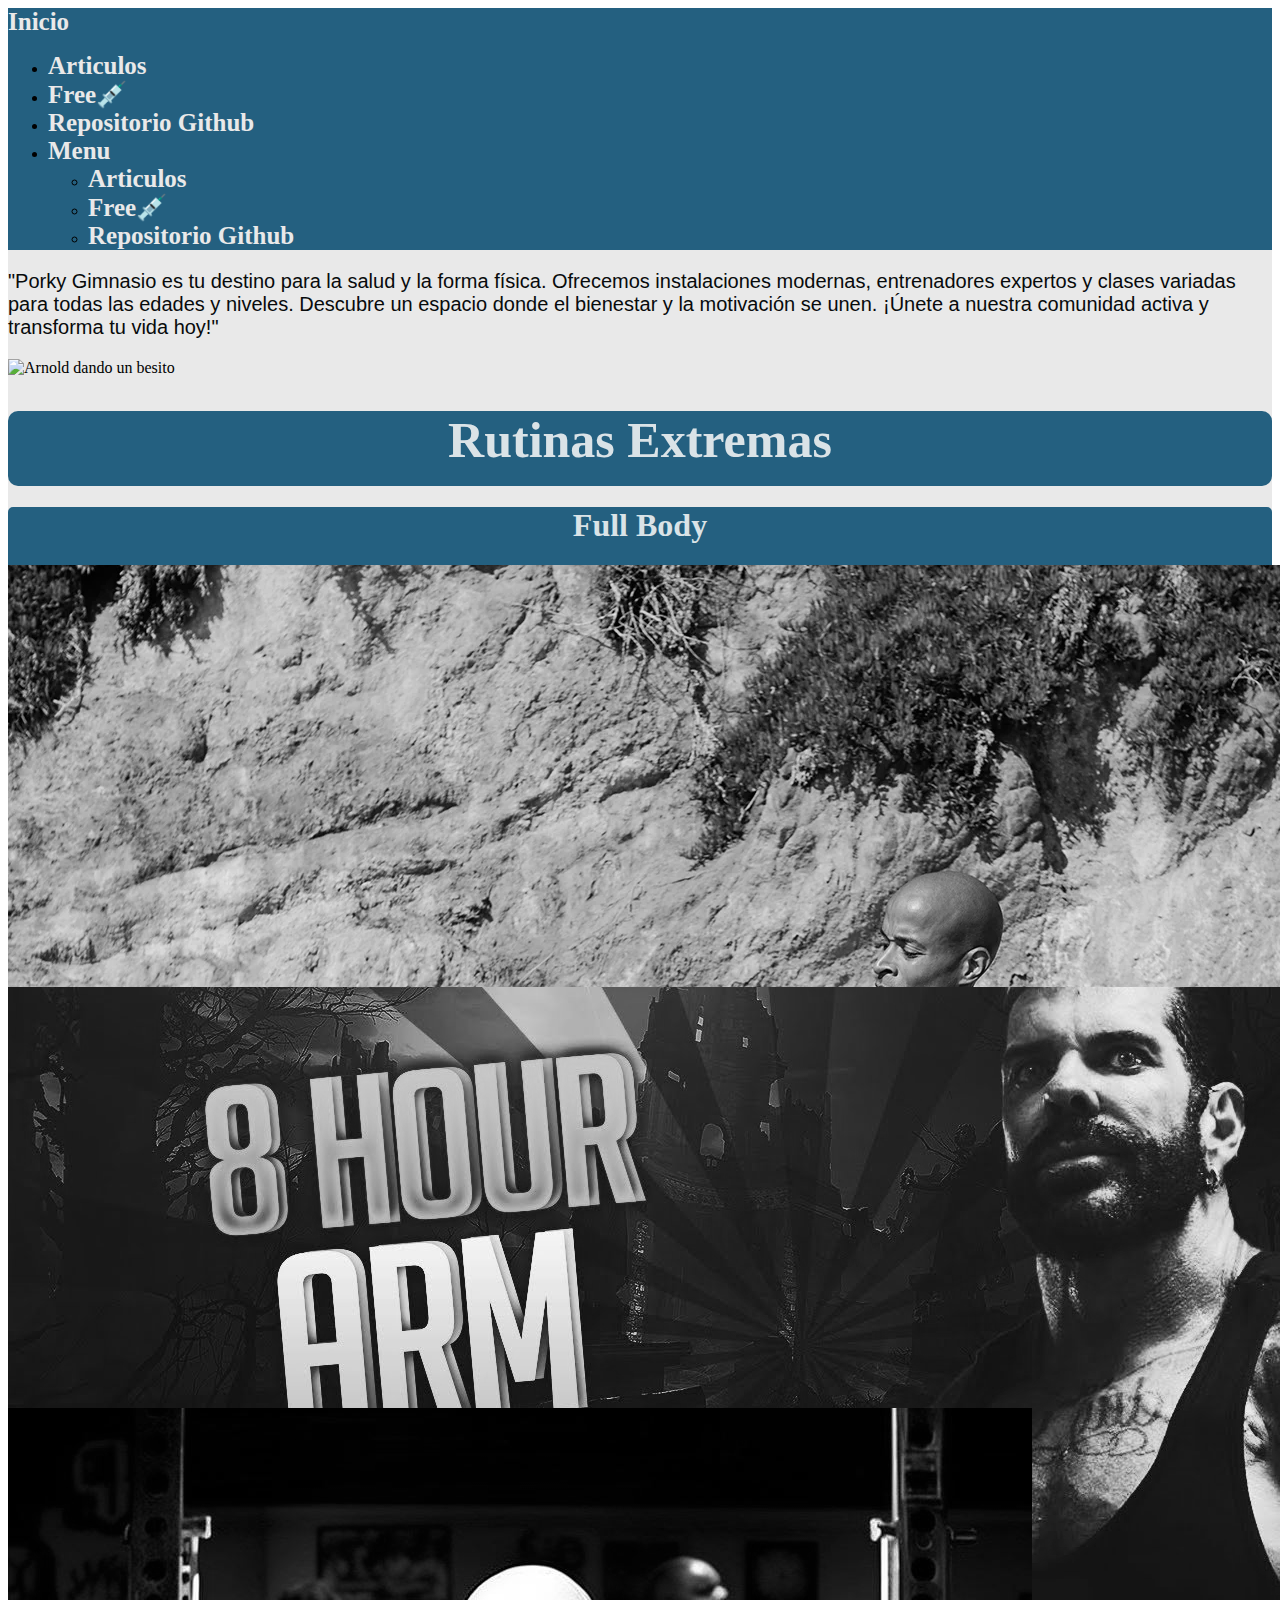
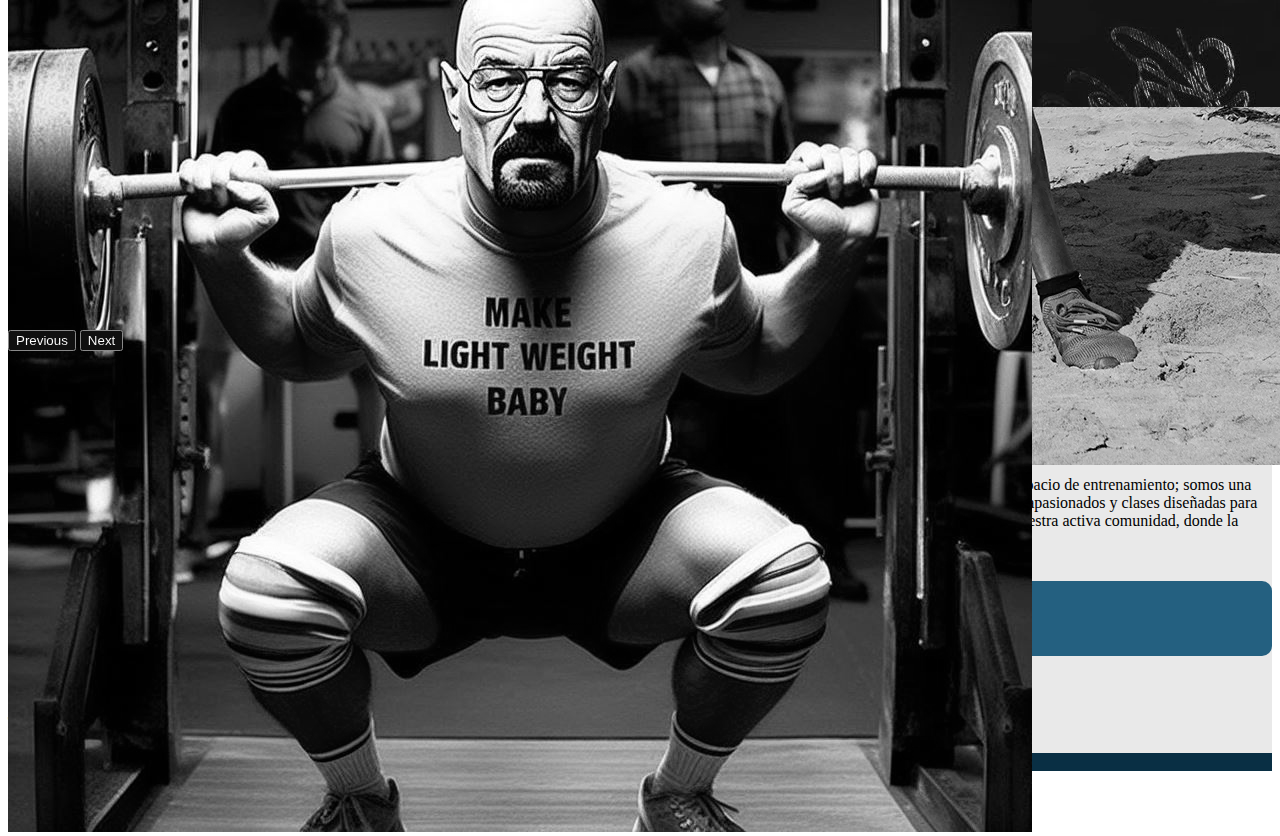
==== index.html @ 7e086465 "cambios desde el gpu del guijjaro" ====
<!DOCTYPE html>
<html lang="en">
<head>
    <meta charset="UTF-8">
    <meta name="viewport" content="width=device-width, initial-scale=1.0">
    <title>Gym Porky</title>
    <link rel="stylesheet" href="styles.css">
</head>



<!--Comentario de prueba-->
    
<body>
    <div class="container-fluid fondo">

        <!--Checkear de poner img-fluid en las imnagesnes -->

        <!--Hacer la fuente responsive-->

        <!--Hacer los rectangulos de las rutinas un cuadrado si son muy chiquyitos-->
                
                <!--Checkear si esta bien esta navbar troll :v -->
            <header>

                <nav class="navbar navbar-expand navegacion-barra fixed-top row px-5">
                    <div class="container-fluid item-link-nav">
                        <a class="navbar-brand" href="index.html">Inicio</a>
                        <div class="collapse navbar-collapse justify-content-end" id="navbarNav">
                            <ul class="navbar-nav">  
                                <li class="nav-item d-none d-lg-block">
                                    <a class="nav-link" href="articles.html">Articulos</a>
                                </li>
                                <li class="nav-item d-none d-lg-block">
                                    <a class="nav-link" href="https://www.youtube.com/watch?v=uHgt8giw1LY" target="_blank">Free💉</a>
                                </li>
                                <li class="nav-item d-none d-lg-block">
                                    <a class="nav-link" href="https://github.com/darthpedroo/TpMiraglia" target="_blank">Repositorio Github</a>
                                </li>

                                <li class="nav-item dropdown d-md-block d-lg-none">
                                    <a class="nav-link dropdown-toggle" href="#" id="navbarDarkDropdownMenuLink" role="button" data-bs-toggle="dropdown" aria-expanded="false">
                                      Menu
                                    </a>
                                    <ul class="dropdown-menu dropdown-menu-dark" aria-labelledby="navbarDarkDropdownMenuLink">
                                      <li><a class="nav-link" href="/articles.html">Articulos</a></li>
                                      <li><a class="nav-link" href="https://www.youtube.com/watch?v=uHgt8giw1LY" target="_blank">Free💉</a></li>
                                      <li><a class="nav-link" href="https://github.com/darthpedroo/TpMiraglia" target="_blank">Repositorio Github</a></li>
                                    </ul>
                                  </li>

                            </ul>
                        </div>
                    </div>
                </nav>
                
            </header>

            <main>

                <section class="row mt-5">

                    <div class=" col-sm-12 col-md-6 col-lg-8 mt-5 px-5">
                        <p class="texto-inico">"Porky Gimnasio es tu destino para la salud y la forma física. Ofrecemos instalaciones modernas, entrenadores expertos y clases variadas para todas las edades y niveles. Descubre un espacio donde el bienestar y la motivación se unen. ¡Únete a nuestra comunidad activa y transforma tu vida hoy!"</p>
                    </div>
                    <div class="col-sm-12 col-md-6 col-lg-2 text-center mt-5">
                        <img src="assets/arnold.gif" alt="Arnold dando un besito" class="rounded img-fluid">
                    </div>
                </section>

                <section>
                    
                    <div class="row mt-5 px-5">
                        <div class="col-12 titulos-banner mx-auto"> <!--Fijarse como agregar más margin que 5, HABRIA QUE SOBREESCRIBIR AL BOOTSTRAP-->
                            <h1 class="titulo-seccion" >Rutinas Extremas</h1>
                        </div>
                    </div>
                    
                    <div class="row mt-5">

                        <!--aguante el mx-auto perrrooo-->

                        <div class="col-10 col-md-4 col-lg-3 rutina-contenedor text-center my-5 mx-md-auto mx-sm-auto  mx-auto" onclick="location.href='rutinaFullbody.html';"> <!--Porque no usar <a> tags en bootstrap y usar on click: https://stackoverflow.com/questions/44596108/making-whole-col-a-link-->
                            <h1 class="rutina-titulo">
                                Full Body
                            </h1>
                            <img class="w-100 h-75 img-fluid" src="assets/inicio/davidgoggings.webp" alt="Split push pull legs"> 
                            
                            <!--        <img class="w-100 h-75" src="/assets/ppl.webp" alt="Split push pull legs">  -->                            
                    
                        </div>
                        <div class="col-10 col-md-4 col-lg-3 rutina-contenedor text-center my-5 mx-md-auto mx-sm-auto  mx-auto" onclick="location.href='rutina8hourArm.html';"> <!--Arreglar como centrar las imagenes pq las ajusto x pixeles y como esta tiene más columnas y e sun poco más grande se ve mal-->
                            <h1 class="rutina-titulo">
                                Arm Workout
                            </h1>

                            <img class="w-100 h-75 img-fluid" src="assets/inicio/richpiana.jpg" alt="Split push pull legs">
   
                                
                                <!--        <img class="w-100 h-75" src="/assets/ppl.webp" alt="Split push pull legs">  --> 
                                
                        </div>

                        <div class="col-10 col-md-11 col-lg-3 rutina-contenedor text-center my-5 mx-md-5 mx-sm-auto mx-lg-auto mx-auto" onclick="location.href='rutinaLegDay.html';">                                <h1 class="rutina-titulo">
                                Leg Day
                            </h1>
                                
                            <img class="w-100 h-75 img-fluid" src="assets/inicio/legday.jpg" alt="Split push pull legs">

                               <!--        <img class="w-100 h-75" src="/assets/ppl.webp" alt="Split push pull legs">  -->
                        </div>

                    </div>

                </section>

                <section>
                    
                    <div class="row mt-5 px-5">
                        <div class="col-12 titulos-banner mx-auto " > <!--Fijarse como agregar más margin que 5, HABRIA QUE SOBREESCRIBIR AL BOOTSTRAP-->
                            <h1 class="titulo-seccion"> Antes y Después </h1>
                        </div>
                    </div>

                    <div class="row mt-5">

                        <div class="col-4 mx-auto">
                            <div id="carouselExampleControls" class="carousel slide" data-bs-ride="carousel">
                                <div class="carousel-inner">
                                  <div class="carousel-item active">
                                    <img src="assets/carousel/antes/gokugordo.jpg" class="d-block w-100 img-fluid"  alt="...">
                                  </div>
                                  <div class="carousel-item">
                                    <img src="assets/carousel/despues/gokufuerte.jpg" class="d-block w-100 img-fluid"  alt="...">
                                  </div>
                                  <div class="carousel-item">
                                    <img src="assets/carousel/antes/shrekgordo.jpg" class="d-block w-100 img-fluid" alt="...">
                                  </div>
                                  <div class="carousel-item">
                                    <img src="assets/carousel/despues/shrekfuerte.jpg" class="d-block w-100 img-fluid" alt="...">
                                  </div>
                                </div>
                                <button class="carousel-control-prev" type="button" data-bs-target="#carouselExampleControls" data-bs-slide="prev">
                                  <span class="carousel-control-prev-icon" aria-hidden="true"></span>
                                  <span class="visually-hidden">Previous</span>
                                </button>
                                <button class="carousel-control-next" type="button" data-bs-target="#carouselExampleControls" data-bs-slide="next">
                                  <span class="carousel-control-next-icon" aria-hidden="true"></span>
                                  <span class="visually-hidden">Next</span>
                                </button>
                              </div>
                        </div>

                    </div>
 
                </section>

                <section>

                    <!--ARECGLAR ESTO DESPUES PARA QUE SEA RESPONSIVO : V-->
                    
                    <div class="row mt-5 px-5">
                        <div class="col-12 titulos-banner mx-auto"> 
                            <h1 class="titulo-seccion"> Sobre Nosotros </h1>
                        </div>
                        
                    </div>

                    <div class="row mt-5 px-5">
                        <div class="col-lg-12  text-center">
                            <p>
                                Situado en el corazón de nuestra comunidad, Porky Gimnasio se erige como un faro de bienestar y superación personal. Nos enorgullece ofrecer más que un espacio de entrenamiento; somos una familia comprometida con tu salud y forma física. En nuestras modernas instalaciones, encontrarás equipos de última generación respaldados por entrenadores apasionados y clases diseñadas para adaptarse a todos los niveles y edades. En Porky Gimnasio, no solo buscamos esculpir cuerpos, sino también inspirar un cambio positivo en tu vida. Únete a nuestra activa comunidad, donde la motivación y el bienestar convergen, y descubre el camino hacia una versión más fuerte y saludable de ti mismo.
                            </p>

                        </div>
                        
                    </div>
 
                </section>

                <section>
                    
                    <div class="row mt-5 px-5">
                        <div class="col-12 titulos-banner mx-auto"> <!--Fijarse como agregar más margin que 5, HABRIA QUE SOBREESCRIBIR AL BOOTSTRAP-->
                            <h1 class="titulo-seccion"> Contactanos </h1>
                        </div>
                    </div>
                    
                    <div class="row mt-5">

                        
                        <div class="col-10 text-center mx-auto">
                            <form>
                                <div class="form-group">
                                  <label for="exampleInputEmail1">Email para que te respondamos</label>
                                  <input type="email" class="form-control" id="exampleInputEmail1" aria-describedby="emailHelp">
                                  <small id="emailHelp" class="form-text text-muted">We'll never share your email with anyone else.</small>
                                </div>
                                <div class="form-group">
                                    <label for="exampleFormControlTextarea1">Tu Mensaje</label>
                                    <textarea class="form-control" id="exampleFormControlTextarea1" rows="3"></textarea>
                                  </div>
                                <button type="submit" class="btn btn-primary mb-3">Submit</button>
                              </form>
                        </div>


                    </div>
 
                </section>

            </main>

            
            
        

    </div>

    <footer class="footer">
        <div class="container-fluid text-center">
          <span class="porky-color-claro">© 2023 Gym Porky</span>
        </div>
    </footer>

    
    
    <!--https://stackoverflow.com/questions/22970117/bootstrap-footer-full-width-of-page-->
    

    <link href="https://cdn.jsdelivr.net/npm/bootstrap@5.3.2/dist/css/bootstrap.min.css" rel="stylesheet" integrity="sha384-T3c6CoIi6uLrA9TneNEoa7RxnatzjcDSCmG1MXxSR1GAsXEV/Dwwykc2MPK8M2HN" crossorigin="anonymous">
    <script src="https://cdn.jsdelivr.net/npm/bootstrap@5.3.2/dist/js/bootstrap.bundle.min.js" integrity="sha384-C6RzsynM9kWDrMNeT87bh95OGNyZPhcTNXj1NW7RuBCsyN/o0jlpcV8Qyq46cDfL" crossorigin="anonymous"></script>    

</body>


</html>
---- styles.css ----
/*https://coolors.co/9fb1bc-1f5673-4aad52 paleta nashe */
:root {
    
    --color-60: #e9e9e9;
    --color-30: #246080;
    --color-10:#4caf50;
    --color-text:#080B0C;
    --color-text-light: #DAE3E7;
    --color-footer: #092f44
  }



.container-fluid {
    height: 100%;
}



.fondo {
    margin: 0;
    background-color: var(--color-60);

} 

.fondo-lista li {
    background-color: #bad2e0;
    border-color: var(--color-30);

}

.navegacion-barra {
    background-color: var(--color-30);
}

.navegacion-barra a {
    color: var(--color-60);
}

.body {
    margin: 0,0,0,0;
}

nav a {
    text-decoration: none;
}

nav h1 {
    color: var(--color-60);
    text-align: center;
}

.texto-inico {
    font-size: 20px;
    font-family:Verdana, Geneva, Tahoma, sans-serif;
    color: var(--color-text);

}

.titulos-banner {
    background-color: var(--color-30);
    min-height: 75px;
    border-radius: 10px;
    color: var(--color-text-light);

}

.titulo-seccion {
    font-size: 50px;
    color: var(--color-text-light);
    text-align: center;
    

}

.rutina-contenedor {
    background-color: var(--color-30);
    height: 400px;
    border-radius: 5px;

}


.rutina-titulo {
    color: var(--color-60);
    text-align: center;
    color: var(--color-text-light);

}

.rutina-contenedor:hover {
    cursor: pointer;
}

.rutina-contenedor img  {
    filter: grayscale(100%);
    transition: filter 0.3s;
}

.rutina-contenedor:hover img {
    filter: none;
}

.articulo{
    background-color: var(--color-30);
    border-radius: 30px;
    padding: 20px;
}

.articulo:hover {
    background-color:rgb(15, 107, 156);
    transition: 1s;
    cursor: pointer;

}

.articulo h1, .articulo h2, .articulo p {
    color: var(--color-60);
}


.articulo-titulo {
    text-align: center;
    color: var(--color-text-light);

}

.margen-izquierda {
    margin-left: 40px;
}


.margen-derecha {
    margin-right: 200px;
}

.penne {
    background-color: pink;
}

footer {
    background-color: var(--color-footer);
    width: 100%;
}

.row-contenedor h1{
    font-weight: bold;
    
}

.row-contenedor h1{
    font-weight: bold;
}

.row-contenedor p {
    font-weight: 600;
    font-size: larger;
}

.porky-color-claro {
    color: var(--color-text-light);
}

.item-link-nav a{
    font-weight: bold;
    font-size: 25px;
}


/*Sobreescribir colores de las flechitas carousel*/

.carousel-control-next,
.carousel-control-prev /*, .carousel-indicators */ {
    filter: invert(100%);
}

.rutina-imagen {
    max-width: 600px;
}
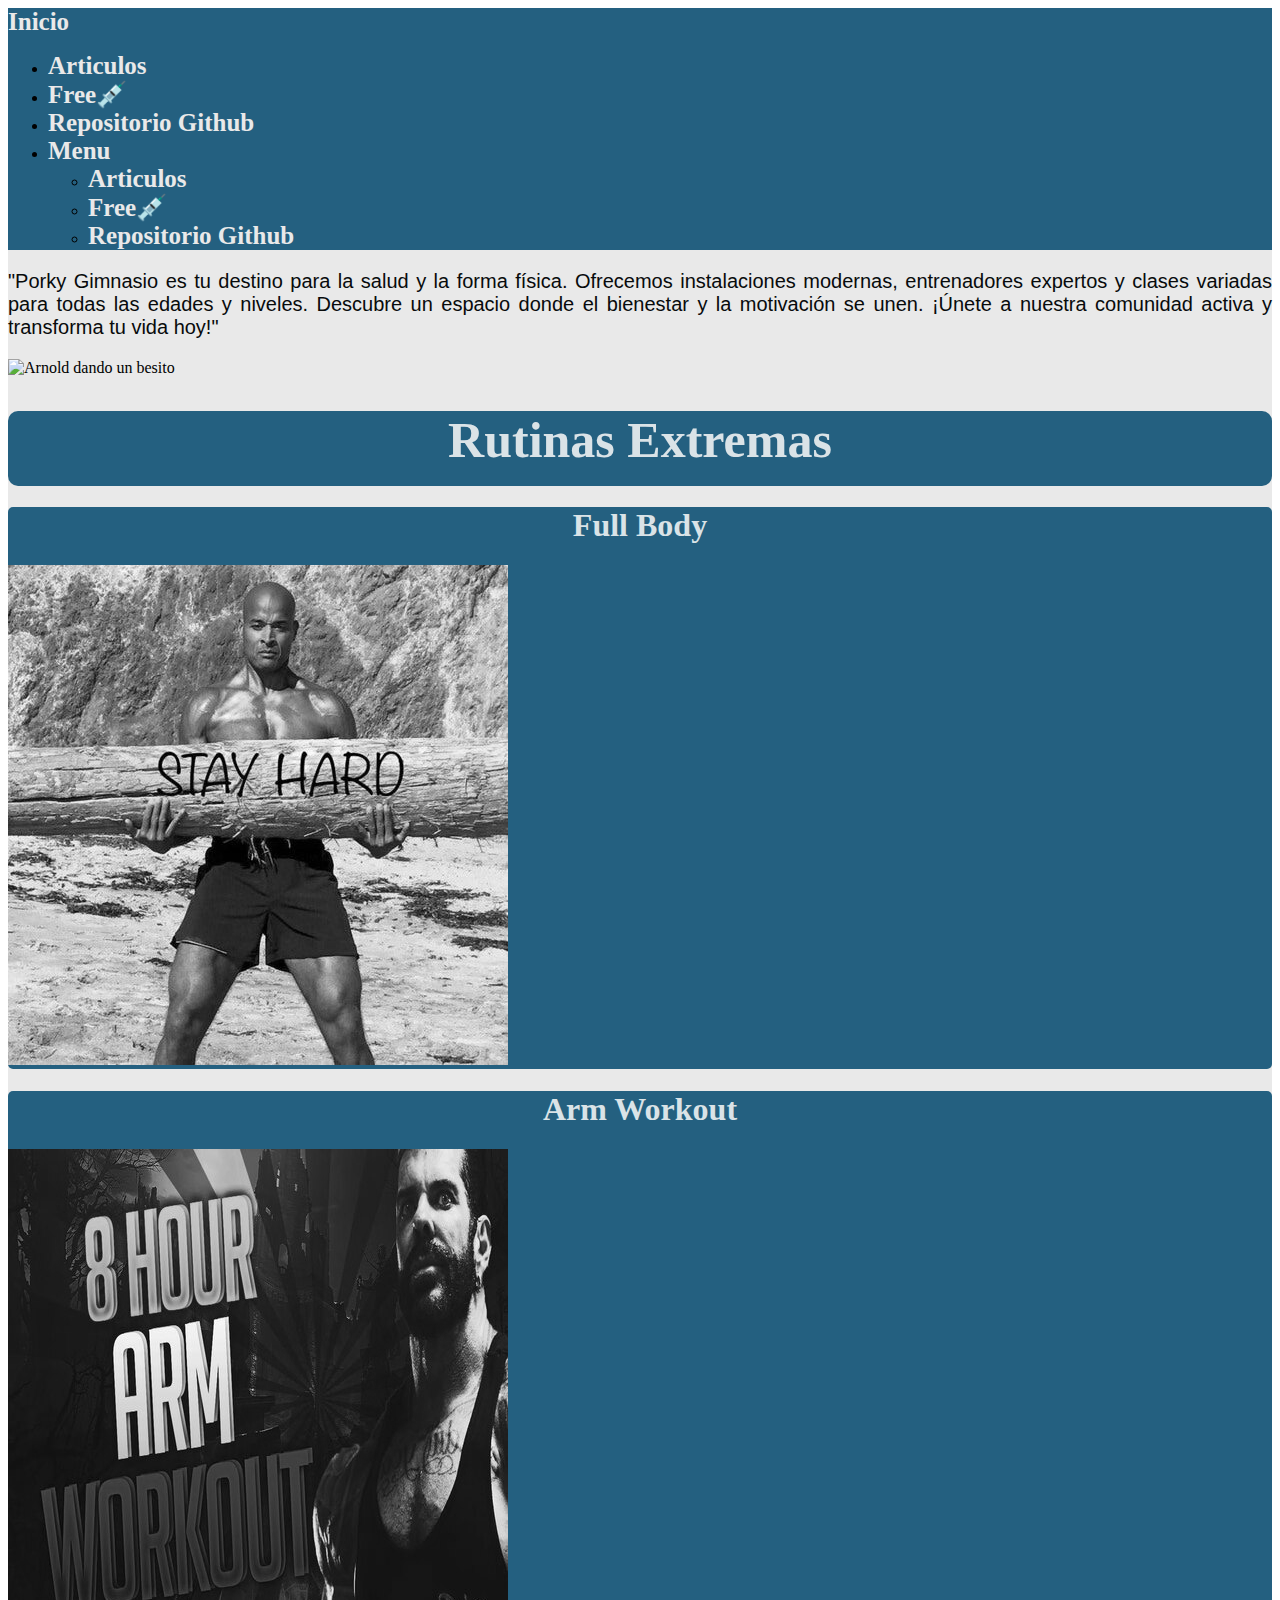
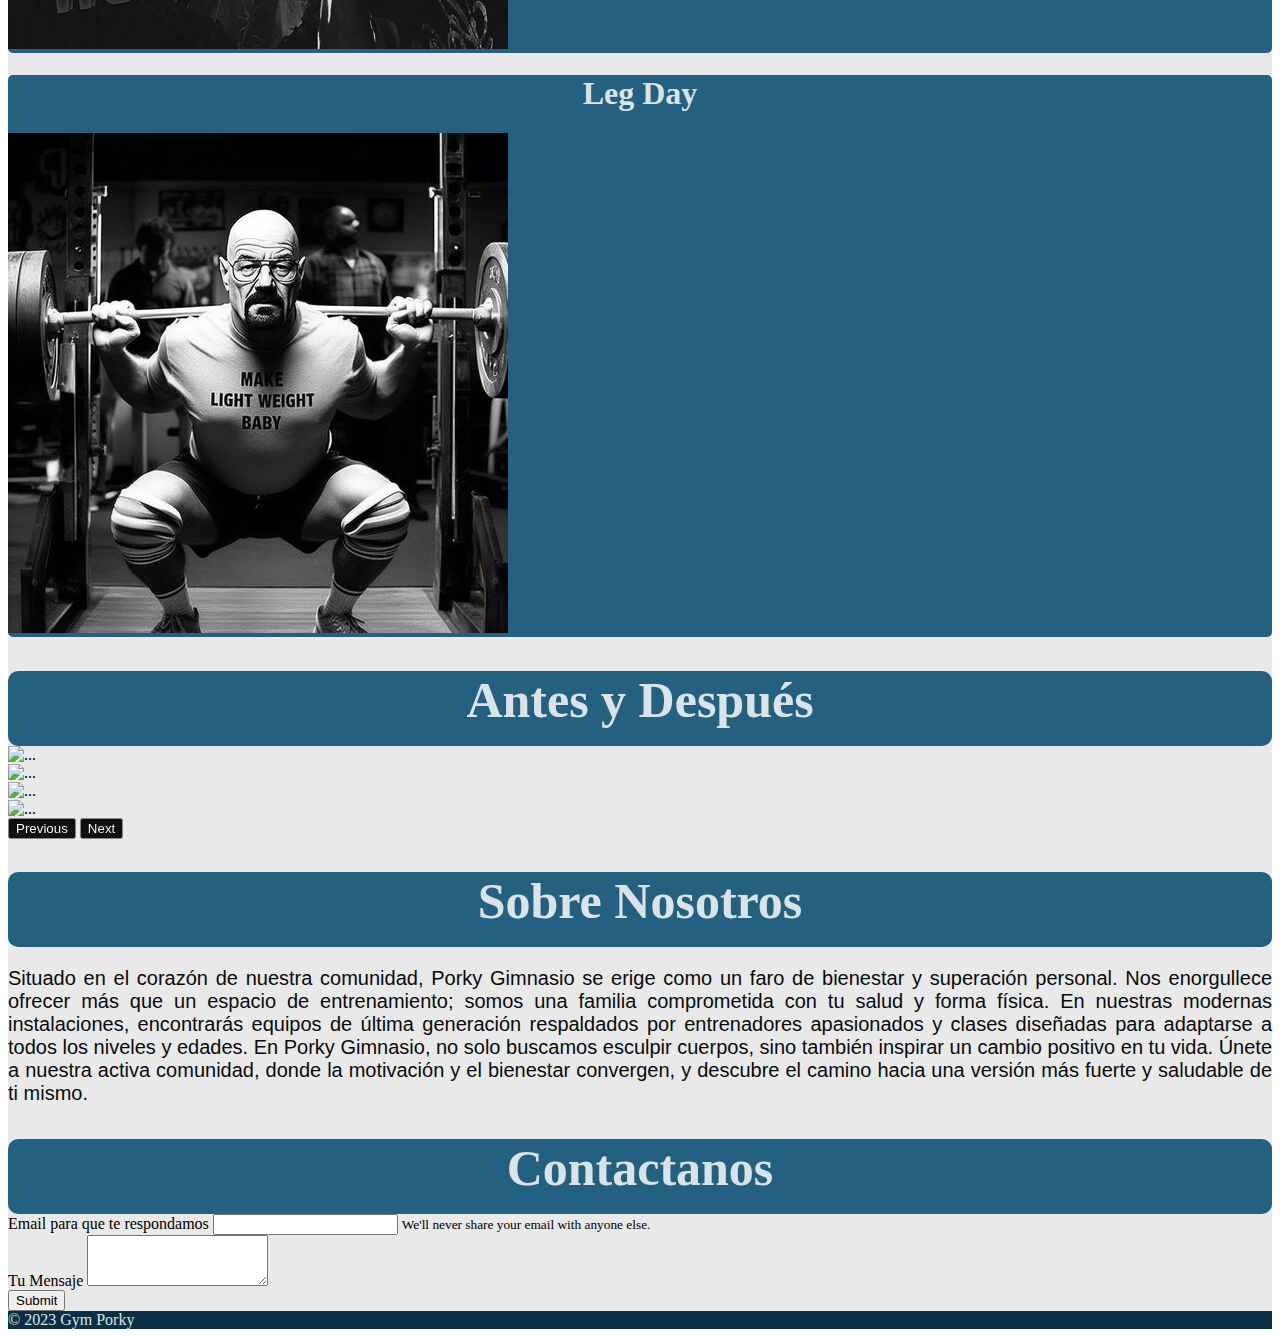
==== commit 3c363b66: "añadimos muchas cosas responsive" ====
--- a/index.html
+++ b/index.html
@@ -60,8 +60,8 @@
 
                 <section class="row mt-5">
 
-                    <div class=" col-sm-12 col-md-6 col-lg-8 mt-5 px-5">
-                        <p class="texto-inico">"Porky Gimnasio es tu destino para la salud y la forma física. Ofrecemos instalaciones modernas, entrenadores expertos y clases variadas para todas las edades y niveles. Descubre un espacio donde el bienestar y la motivación se unen. ¡Únete a nuestra comunidad activa y transforma tu vida hoy!"</p>
+                    <div class=" col-sm-12 col-md-6 col-lg-8 mt-5 px-md-5">
+                        <p class="texto-parrafo">"Porky Gimnasio es tu destino para la salud y la forma física. Ofrecemos instalaciones modernas, entrenadores expertos y clases variadas para todas las edades y niveles. Descubre un espacio donde el bienestar y la motivación se unen. ¡Únete a nuestra comunidad activa y transforma tu vida hoy!"</p>
                     </div>
                     <div class="col-sm-12 col-md-6 col-lg-2 text-center mt-5">
                         <img src="assets/arnold.gif" alt="Arnold dando un besito" class="rounded img-fluid">
@@ -71,7 +71,7 @@
                 <section>
                     
                     <div class="row mt-5 px-5">
-                        <div class="col-12 titulos-banner mx-auto"> <!--Fijarse como agregar más margin que 5, HABRIA QUE SOBREESCRIBIR AL BOOTSTRAP-->
+                        <div class="col-12 titulos-banner mx-auto d-flex align-items-center justify-content-center"> <!--Fijarse como agregar más margin que 5, HABRIA QUE SOBREESCRIBIR AL BOOTSTRAP-->
                             <h1 class="titulo-seccion" >Rutinas Extremas</h1>
                         </div>
                     </div>
@@ -80,66 +80,63 @@
 
                         <!--aguante el mx-auto perrrooo-->
 
-                        <div class="col-10 col-md-4 col-lg-3 rutina-contenedor text-center my-5 mx-md-auto mx-sm-auto  mx-auto" onclick="location.href='rutinaFullbody.html';"> <!--Porque no usar <a> tags en bootstrap y usar on click: https://stackoverflow.com/questions/44596108/making-whole-col-a-link-->
+                        <div class="pb-3 col-10 col-md-4 col-lg-3 rutina-contenedor text-center my-5 mx-md-auto mx-sm-auto  mx-auto" onclick="location.href='rutinaFullbody.html';"> <!--Porque no usar <a> tags en bootstrap y usar on click: https://stackoverflow.com/questions/44596108/making-whole-col-a-link-->
                             <h1 class="rutina-titulo">
                                 Full Body
                             </h1>
-                            <img class="w-100 h-75 img-fluid" src="assets/inicio/davidgoggings.webp" alt="Split push pull legs"> 
+                            <img class=" img-fluid" src="assets/inicio/david.jpg" alt="Split push pull legs"> 
                             
                             <!--        <img class="w-100 h-75" src="/assets/ppl.webp" alt="Split push pull legs">  -->                            
                     
                         </div>
-                        <div class="col-10 col-md-4 col-lg-3 rutina-contenedor text-center my-5 mx-md-auto mx-sm-auto  mx-auto" onclick="location.href='rutina8hourArm.html';"> <!--Arreglar como centrar las imagenes pq las ajusto x pixeles y como esta tiene más columnas y e sun poco más grande se ve mal-->
+                        <div class="pb-3 col-10 col-md-4 col-lg-3 rutina-contenedor text-center my-5 mx-md-auto mx-sm-auto  mx-auto" onclick="location.href='rutina8hourArm.html';"> <!--Arreglar como centrar las imagenes pq las ajusto x pixeles y como esta tiene más columnas y e sun poco más grande se ve mal-->
                             <h1 class="rutina-titulo">
                                 Arm Workout
                             </h1>
 
-                            <img class="w-100 h-75 img-fluid" src="assets/inicio/richpiana.jpg" alt="Split push pull legs">
+                            <img class="img-fluid" src="assets/inicio/richpiana.jpg" alt="Split push pull legs">
    
-                                
-                                <!--        <img class="w-100 h-75" src="/assets/ppl.webp" alt="Split push pull legs">  --> 
-                                
-                        </div>
-
-                        <div class="col-10 col-md-11 col-lg-3 rutina-contenedor text-center my-5 mx-md-5 mx-sm-auto mx-lg-auto mx-auto" onclick="location.href='rutinaLegDay.html';">                                <h1 class="rutina-titulo">
+                                                                
+                        </div>
+
+                        <div class="pb-3 col-10 col-md-11 col-lg-3 rutina-contenedor text-center my-5 mx-md-5 mx-sm-auto mx-lg-auto mx-auto" onclick="location.href='rutinaLegDay.html';">                                <h1 class="rutina-titulo">
                                 Leg Day
                             </h1>
                                 
-                            <img class="w-100 h-75 img-fluid" src="assets/inicio/legday.jpg" alt="Split push pull legs">
-
-                               <!--        <img class="w-100 h-75" src="/assets/ppl.webp" alt="Split push pull legs">  -->
-                        </div>
-
-                    </div>
-
-                </section>
-
-                <section>
-                    
-                    <div class="row mt-5 px-5">
-                        <div class="col-12 titulos-banner mx-auto " > <!--Fijarse como agregar más margin que 5, HABRIA QUE SOBREESCRIBIR AL BOOTSTRAP-->
+                            <img class="img-fluid" src="assets/inicio/legday.jpg" alt="Split push pull legs">
+
+                        </div>
+
+                    </div>
+
+                </section>
+
+                <section>
+                    
+                    <div class="row mt-5 px-5">
+                        <div class="col-12 titulos-banner mx-auto d-flex align-items-center justify-content-center" > <!--Fijarse como agregar más margin que 5, HABRIA QUE SOBREESCRIBIR AL BOOTSTRAP-->
                             <h1 class="titulo-seccion"> Antes y Después </h1>
                         </div>
                     </div>
 
                     <div class="row mt-5">
 
-                        <div class="col-4 mx-auto">
+                        <div class="col-7  mx-auto">
                             <div id="carouselExampleControls" class="carousel slide" data-bs-ride="carousel">
                                 <div class="carousel-inner">
-                                  <div class="carousel-item active">
-                                    <img src="assets/carousel/antes/gokugordo.jpg" class="d-block w-100 img-fluid"  alt="...">
+                                    <div class="carousel-item active">
+                                      <img src="assets/carousel/antes/gokugordo.jpg" class="d-block w-100 img-fluid" alt="...">
+                                    </div>
+                                    <div class="carousel-item">
+                                      <img src="assets/carousel/despues/gokufuerte.jpg" class="d-block w-100 img-fluid" alt="...">
+                                    </div>
+                                    <div class="carousel-item">
+                                      <img src="assets/carousel/antes/shrekgordo.jpg" class="d-block w-100 img-fluid" alt="...">
+                                    </div>
+                                    <div class="carousel-item">
+                                      <img src="assets/carousel/despues/shrekfuerte.jpg" class="d-block w-100 img-fluid" alt="...">
+                                    </div>
                                   </div>
-                                  <div class="carousel-item">
-                                    <img src="assets/carousel/despues/gokufuerte.jpg" class="d-block w-100 img-fluid"  alt="...">
-                                  </div>
-                                  <div class="carousel-item">
-                                    <img src="assets/carousel/antes/shrekgordo.jpg" class="d-block w-100 img-fluid" alt="...">
-                                  </div>
-                                  <div class="carousel-item">
-                                    <img src="assets/carousel/despues/shrekfuerte.jpg" class="d-block w-100 img-fluid" alt="...">
-                                  </div>
-                                </div>
                                 <button class="carousel-control-prev" type="button" data-bs-target="#carouselExampleControls" data-bs-slide="prev">
                                   <span class="carousel-control-prev-icon" aria-hidden="true"></span>
                                   <span class="visually-hidden">Previous</span>
@@ -160,15 +157,15 @@
                     <!--ARECGLAR ESTO DESPUES PARA QUE SEA RESPONSIVO : V-->
                     
                     <div class="row mt-5 px-5">
-                        <div class="col-12 titulos-banner mx-auto"> 
+                        <div class="col-12 titulos-banner mx-auto d-flex align-items-center justify-content-center "> 
                             <h1 class="titulo-seccion"> Sobre Nosotros </h1>
                         </div>
                         
                     </div>
 
                     <div class="row mt-5 px-5">
-                        <div class="col-lg-12  text-center">
-                            <p>
+                        <div class="col-lg-12 text-center">
+                            <p class="texto-parrafo">
                                 Situado en el corazón de nuestra comunidad, Porky Gimnasio se erige como un faro de bienestar y superación personal. Nos enorgullece ofrecer más que un espacio de entrenamiento; somos una familia comprometida con tu salud y forma física. En nuestras modernas instalaciones, encontrarás equipos de última generación respaldados por entrenadores apasionados y clases diseñadas para adaptarse a todos los niveles y edades. En Porky Gimnasio, no solo buscamos esculpir cuerpos, sino también inspirar un cambio positivo en tu vida. Únete a nuestra activa comunidad, donde la motivación y el bienestar convergen, y descubre el camino hacia una versión más fuerte y saludable de ti mismo.
                             </p>
 
@@ -181,7 +178,7 @@
                 <section>
                     
                     <div class="row mt-5 px-5">
-                        <div class="col-12 titulos-banner mx-auto"> <!--Fijarse como agregar más margin que 5, HABRIA QUE SOBREESCRIBIR AL BOOTSTRAP-->
+                        <div class="col-12 titulos-banner mx-auto d-flex align-items-center justify-content-center"> <!--Fijarse como agregar más margin que 5, HABRIA QUE SOBREESCRIBIR AL BOOTSTRAP-->
                             <h1 class="titulo-seccion"> Contactanos </h1>
                         </div>
                     </div>
--- a/styles.css
+++ b/styles.css
@@ -50,8 +50,9 @@
     text-align: center;
 }
 
-.texto-inico {
+.texto-parrafo {
     font-size: 20px;
+    text-align: justify;
     font-family:Verdana, Geneva, Tahoma, sans-serif;
     color: var(--color-text);
 
@@ -69,15 +70,14 @@
     font-size: 50px;
     color: var(--color-text-light);
     text-align: center;
-    
-
-}
+}
+
+
 
 .rutina-contenedor {
     background-color: var(--color-30);
-    height: 400px;
     border-radius: 5px;
-
+    
 }
 
 
@@ -176,4 +176,104 @@
 
 .rutina-imagen {
     max-width: 600px;
-}+}
+
+.mt-6 {
+    margin-top: 5rem !important; 
+}
+
+.contenedor-articulo p {
+    text-align: justify;
+    
+}
+
+.contenedor-articulo h1, .contenedor-articulo h2 {
+    text-wrap: balance;
+    text-align: center;
+}
+
+
+.contenedor-rutina p {
+    text-align: justify;
+
+}
+
+.contenedor-objetivos h1 {
+    text-align: center;
+    text-wrap: balance;
+
+}
+
+@media only screen and (max-width: 320px) {
+    .texto-parrafo {
+      font-size: 14px;
+    }
+
+    .titulo-seccion {
+        font-size: 30px;
+    }
+
+    .contenedor-articulo h1, .contenedor-articulo h2 {
+        font-size: 12px;
+    }
+
+    .contenedor-rutina h2 {
+        font-size: 16px;
+        text-wrap: balance;
+    }
+
+  }
+
+  @media only screen and (min-width: 321px) and (max-width: 600px) {
+    .texto-parrafo {
+      font-size: 14px;
+    }
+
+    .titulo-seccion {
+        font-size: 30px;
+    }
+
+    .contenedor-articulo h1, .contenedor-articulo h2 {
+        font-size: 25px;
+    }
+
+    .contenedor-rutina p {
+        font-size: 18px;
+    }
+
+    
+  }
+  
+  
+  @media only screen and (min-width: 601px) and (max-width: 1024px) {
+    .texto-parrafo {
+      font-size: 18px;
+    }
+    .titulo-seccion {
+        font-size: 40px;
+    }
+    .contenedor-articulo h1, .contenedor-articulo h2 {
+        font-size: 30px;
+    }
+
+    .contenedor-rutina p {
+        font-size: 25px;
+    }
+  }
+  
+  
+  @media only screen and (min-width: 1025px) {
+    .texto-parrafo {
+      font-size: 20px;
+    }
+    .titulo-seccion {
+        font-size: 50px;
+    }
+    .contenedor-articulo h1, .contenedor-articulo h2 {
+        font-size: 50px;
+    }
+
+    .contenedor-rutina p {
+        font-size: 25px;
+    }
+  }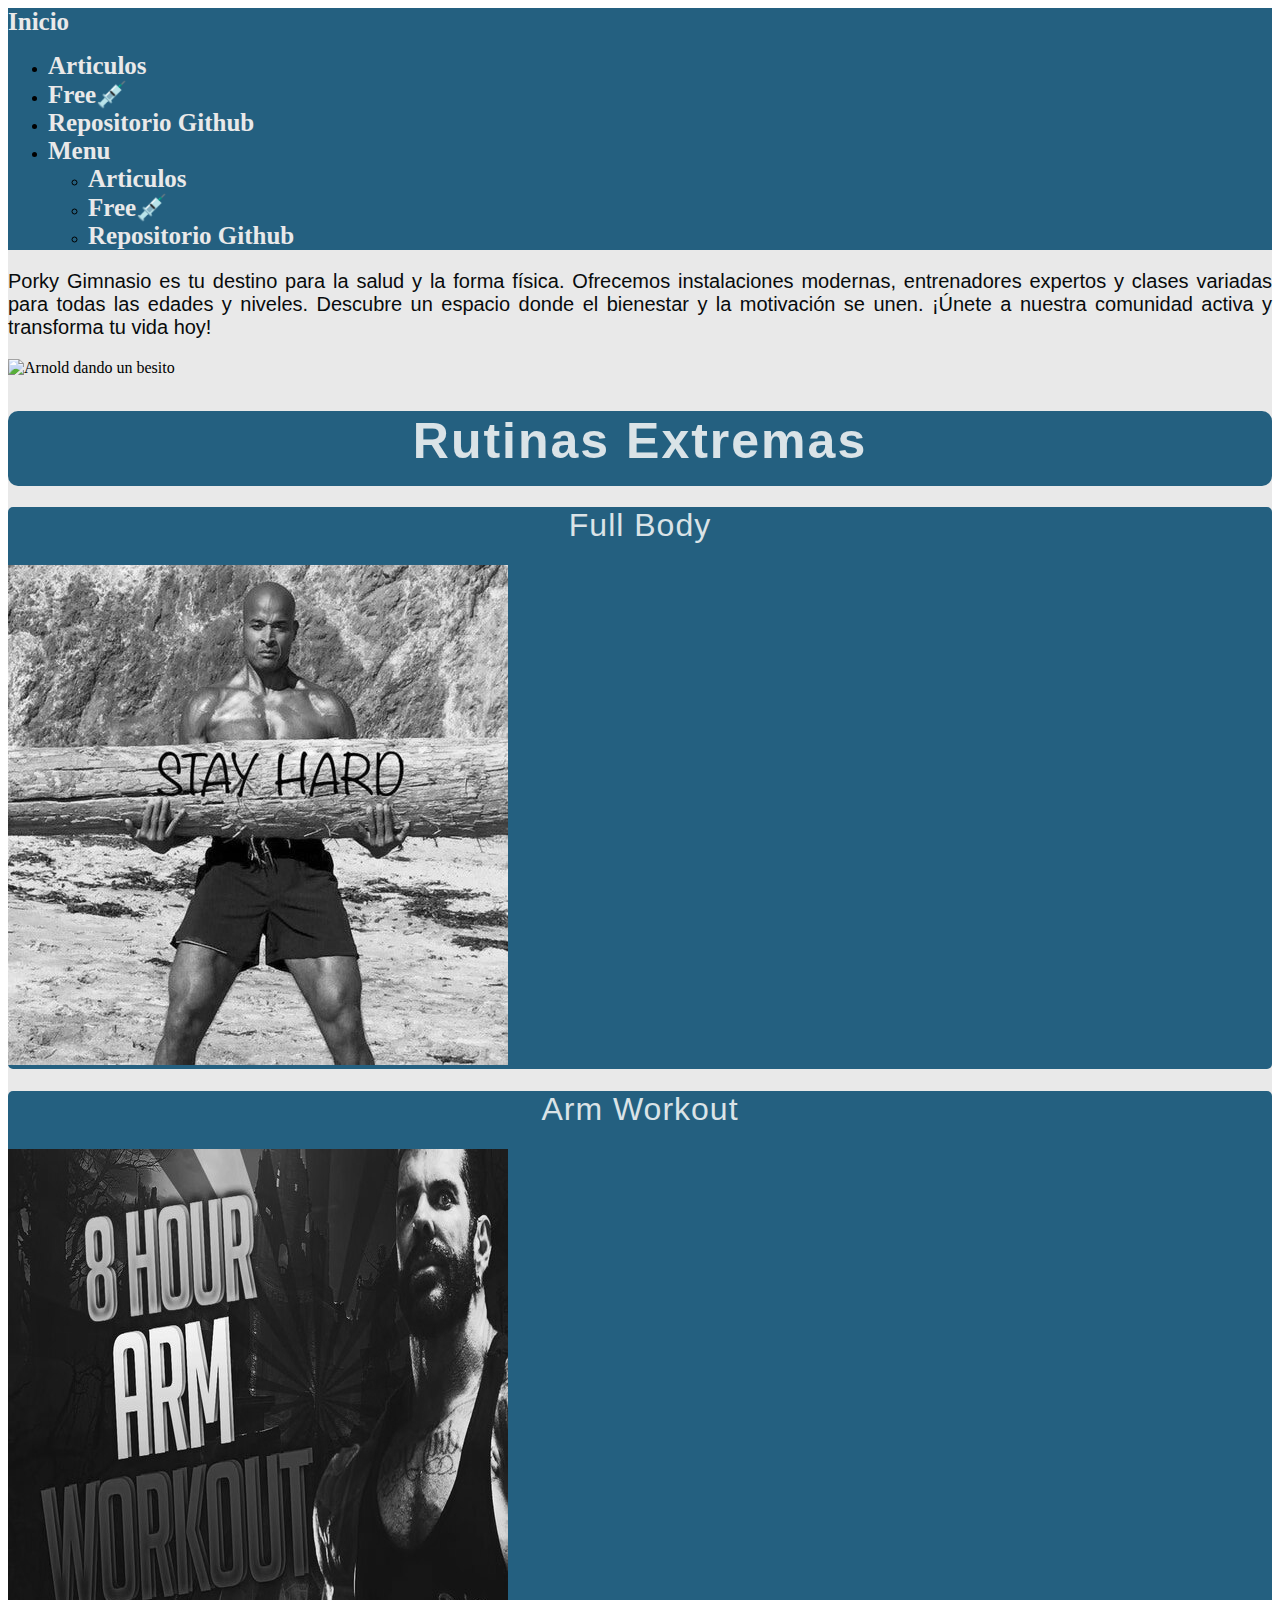
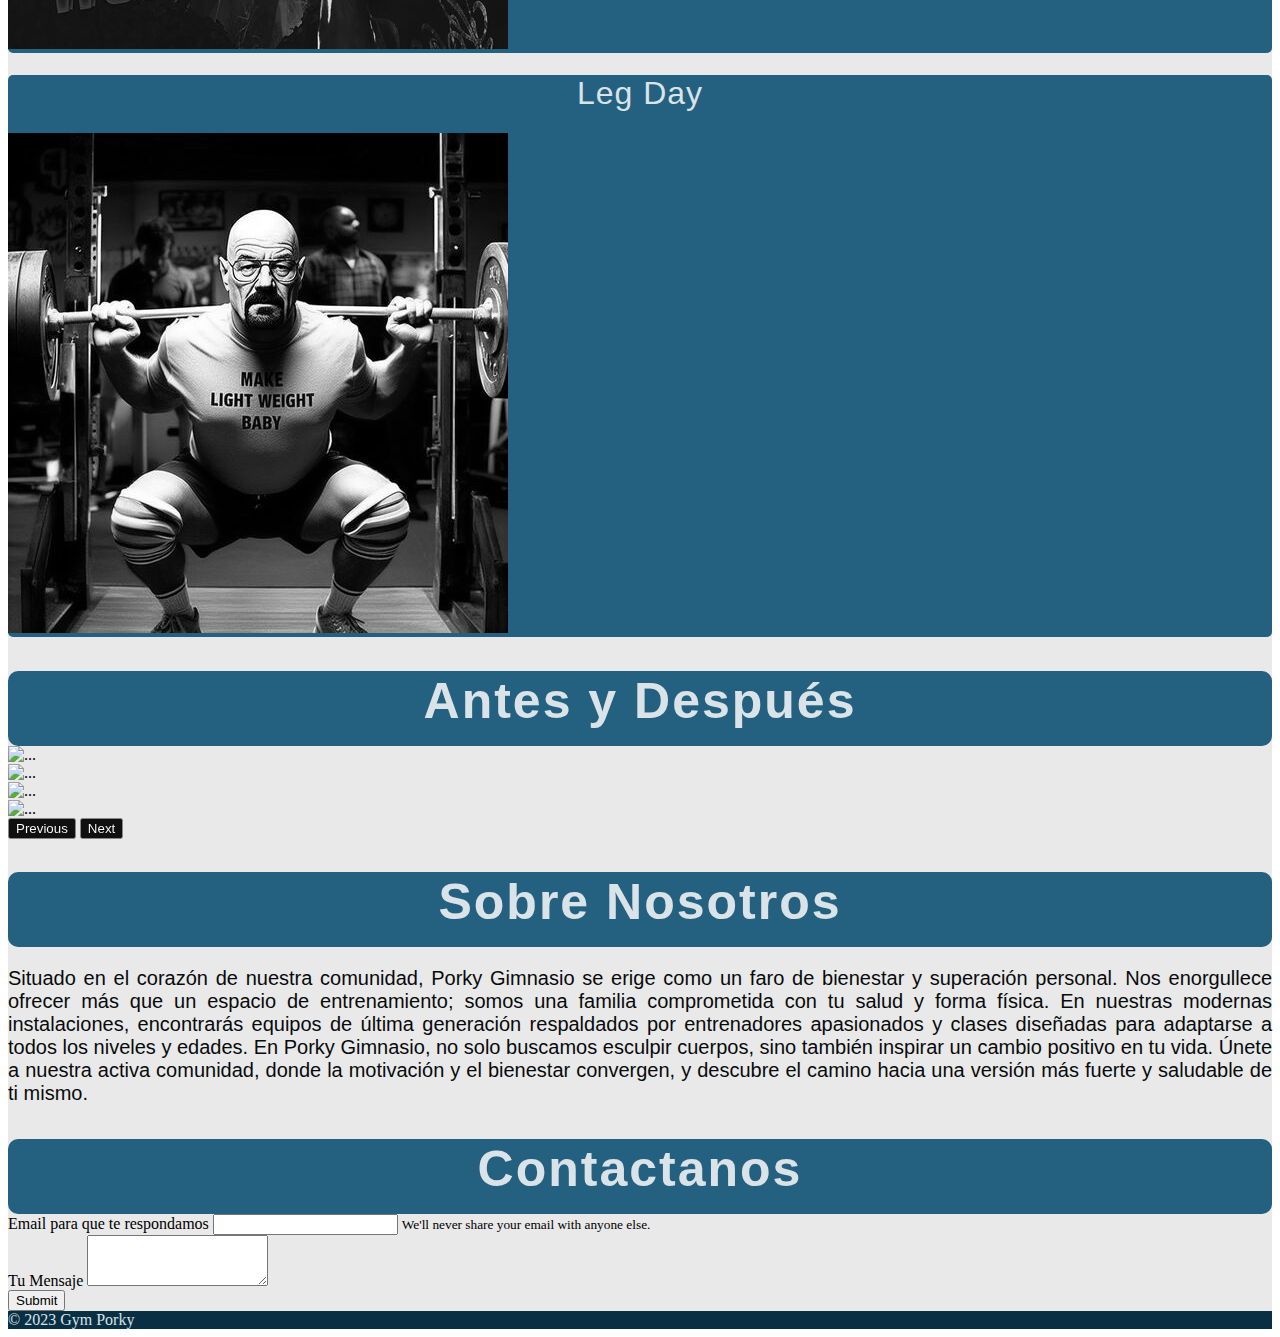
==== commit c3bfdfc4: "modifique algunas fuentes y algunas coas s" ====
--- a/index.html
+++ b/index.html
@@ -9,18 +9,13 @@
 
 
 
+
+
 <!--Comentario de prueba-->
     
 <body>
     <div class="container-fluid fondo">
 
-        <!--Checkear de poner img-fluid en las imnagesnes -->
-
-        <!--Hacer la fuente responsive-->
-
-        <!--Hacer los rectangulos de las rutinas un cuadrado si son muy chiquyitos-->
-                
-                <!--Checkear si esta bien esta navbar troll :v -->
             <header>
 
                 <nav class="navbar navbar-expand navegacion-barra fixed-top row px-5">
@@ -61,7 +56,7 @@
                 <section class="row mt-5">
 
                     <div class=" col-sm-12 col-md-6 col-lg-8 mt-5 px-md-5">
-                        <p class="texto-parrafo">"Porky Gimnasio es tu destino para la salud y la forma física. Ofrecemos instalaciones modernas, entrenadores expertos y clases variadas para todas las edades y niveles. Descubre un espacio donde el bienestar y la motivación se unen. ¡Únete a nuestra comunidad activa y transforma tu vida hoy!"</p>
+                        <p class="texto-parrafo">Porky Gimnasio es tu destino para la salud y la forma física. Ofrecemos instalaciones modernas, entrenadores expertos y clases variadas para todas las edades y niveles. Descubre un espacio donde el bienestar y la motivación se unen. ¡Únete a nuestra comunidad activa y transforma tu vida hoy!</p>
                     </div>
                     <div class="col-sm-12 col-md-6 col-lg-2 text-center mt-5">
                         <img src="assets/arnold.gif" alt="Arnold dando un besito" class="rounded img-fluid">
@@ -121,7 +116,7 @@
 
                     <div class="row mt-5">
 
-                        <div class="col-7  mx-auto">
+                        <div class="col-8 col-md-6 col-lg-5  mx-auto">
                             <div id="carouselExampleControls" class="carousel slide" data-bs-ride="carousel">
                                 <div class="carousel-inner">
                                     <div class="carousel-item active">
@@ -228,6 +223,8 @@
     <link href="https://cdn.jsdelivr.net/npm/bootstrap@5.3.2/dist/css/bootstrap.min.css" rel="stylesheet" integrity="sha384-T3c6CoIi6uLrA9TneNEoa7RxnatzjcDSCmG1MXxSR1GAsXEV/Dwwykc2MPK8M2HN" crossorigin="anonymous">
     <script src="https://cdn.jsdelivr.net/npm/bootstrap@5.3.2/dist/js/bootstrap.bundle.min.js" integrity="sha384-C6RzsynM9kWDrMNeT87bh95OGNyZPhcTNXj1NW7RuBCsyN/o0jlpcV8Qyq46cDfL" crossorigin="anonymous"></script>    
 
+    
+
 </body>
 
 
--- a/styles.css
+++ b/styles.css
@@ -67,8 +67,10 @@
 }
 
 .titulo-seccion {
-    font-size: 50px;
-    color: var(--color-text-light);
+    font-weight: 700; 
+    font-family: 'Segoe UI', Tahoma, Geneva, Verdana, sans-serif; 
+    letter-spacing: 2px; 
+    line-height: 1.2; 
     text-align: center;
 }
 
@@ -82,10 +84,11 @@
 
 
 .rutina-titulo {
-    color: var(--color-60);
-    text-align: center;
     color: var(--color-text-light);
-
+    text-align: center;
+    font-family: 'Open Sans', Arial, sans-serif; /* Another safe font stack for smaller text */
+    font-weight: 500; 
+    letter-spacing: 1px; 
 }
 
 .rutina-contenedor:hover {
@@ -107,6 +110,13 @@
     padding: 20px;
 }
 
+
+
+.articulo p {
+    font-family:Verdana, Geneva, Tahoma, sans-serif;
+
+}
+
 .articulo:hover {
     background-color:rgb(15, 107, 156);
     transition: 1s;
@@ -116,12 +126,18 @@
 
 .articulo h1, .articulo h2, .articulo p {
     color: var(--color-60);
+
 }
 
 
 .articulo-titulo {
     text-align: center;
     color: var(--color-text-light);
+    font-weight: 700; 
+    font-family: 'Segoe UI', Tahoma, Geneva, Verdana, sans-serif; 
+    letter-spacing: 2px; 
+    line-height: 1.2; 
+    text-align: center;
 
 }
 
@@ -182,14 +198,34 @@
     margin-top: 5rem !important; 
 }
 
+
+
 .contenedor-articulo p {
     text-align: justify;
-    
-}
-
-.contenedor-articulo h1, .contenedor-articulo h2 {
+    font-family:Verdana, Geneva, Tahoma, sans-serif;
+    
+}
+
+.contenedor-articulo h1  {
     text-wrap: balance;
     text-align: center;
+    font-weight: bolder; 
+    font-family: 'Segoe UI', Tahoma, Geneva, Verdana, sans-serif; 
+    letter-spacing: 2px; 
+    line-height: 1.2; 
+    text-align: center;
+    
+}
+
+.contenedor-articulo h2  {
+    text-wrap: balance;
+    text-align: center;
+    font-weight: 600; 
+    font-family: 'Segoe UI', Tahoma, Geneva, Verdana, sans-serif; 
+    letter-spacing: 2px; 
+    line-height: 1.2; 
+    text-align: center;
+    
 }
 
 
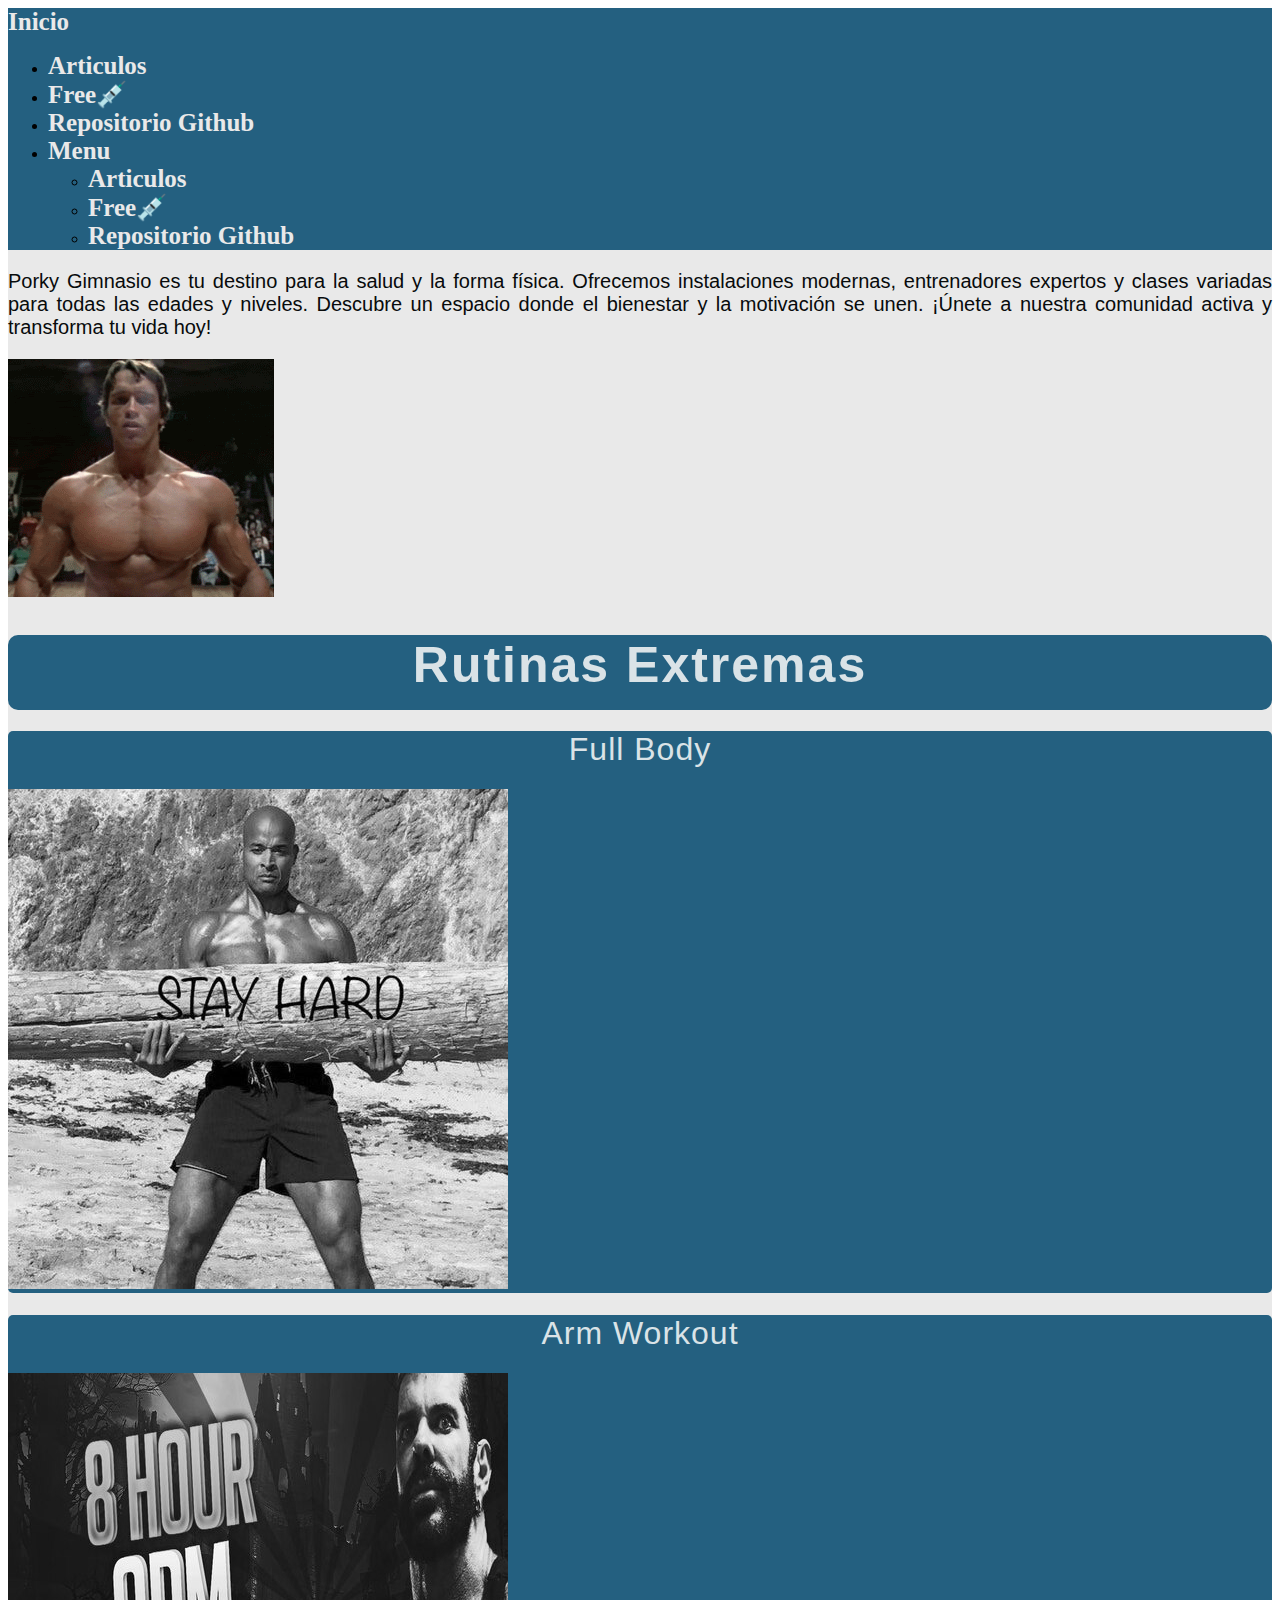
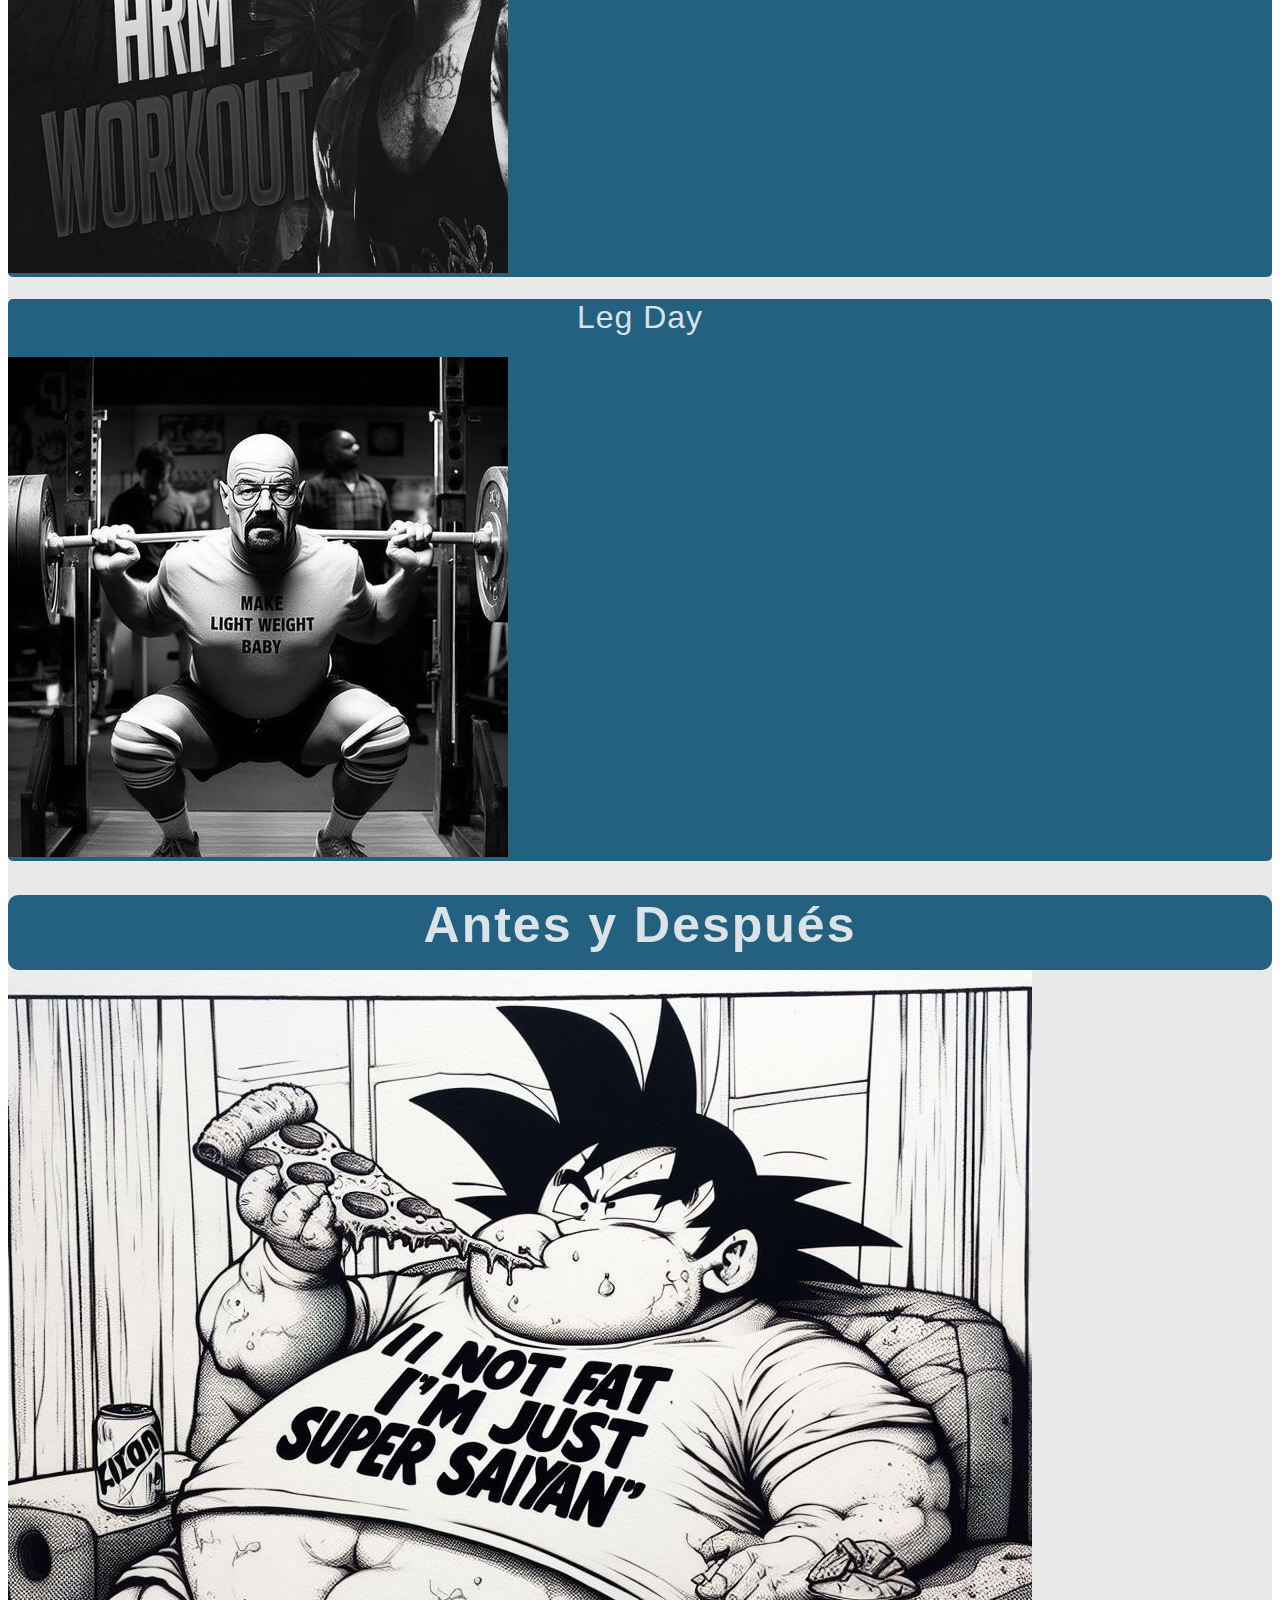
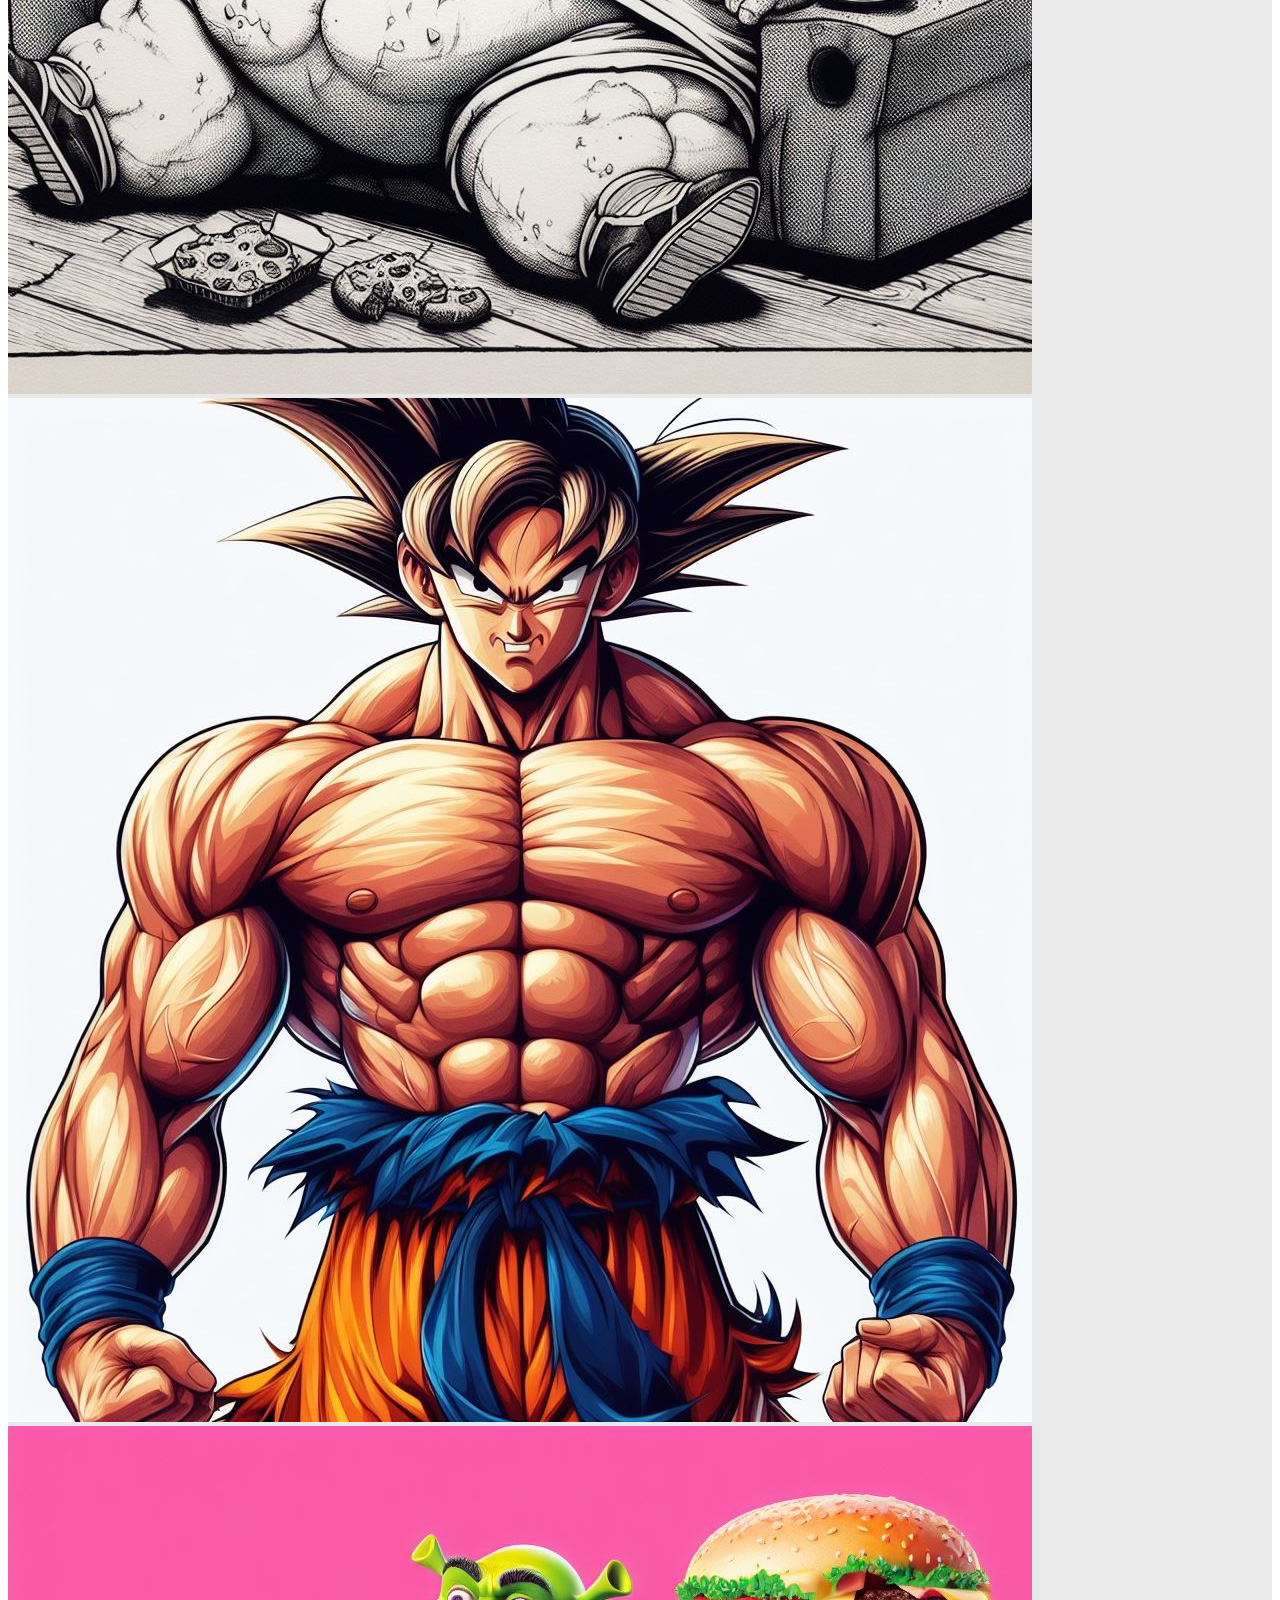
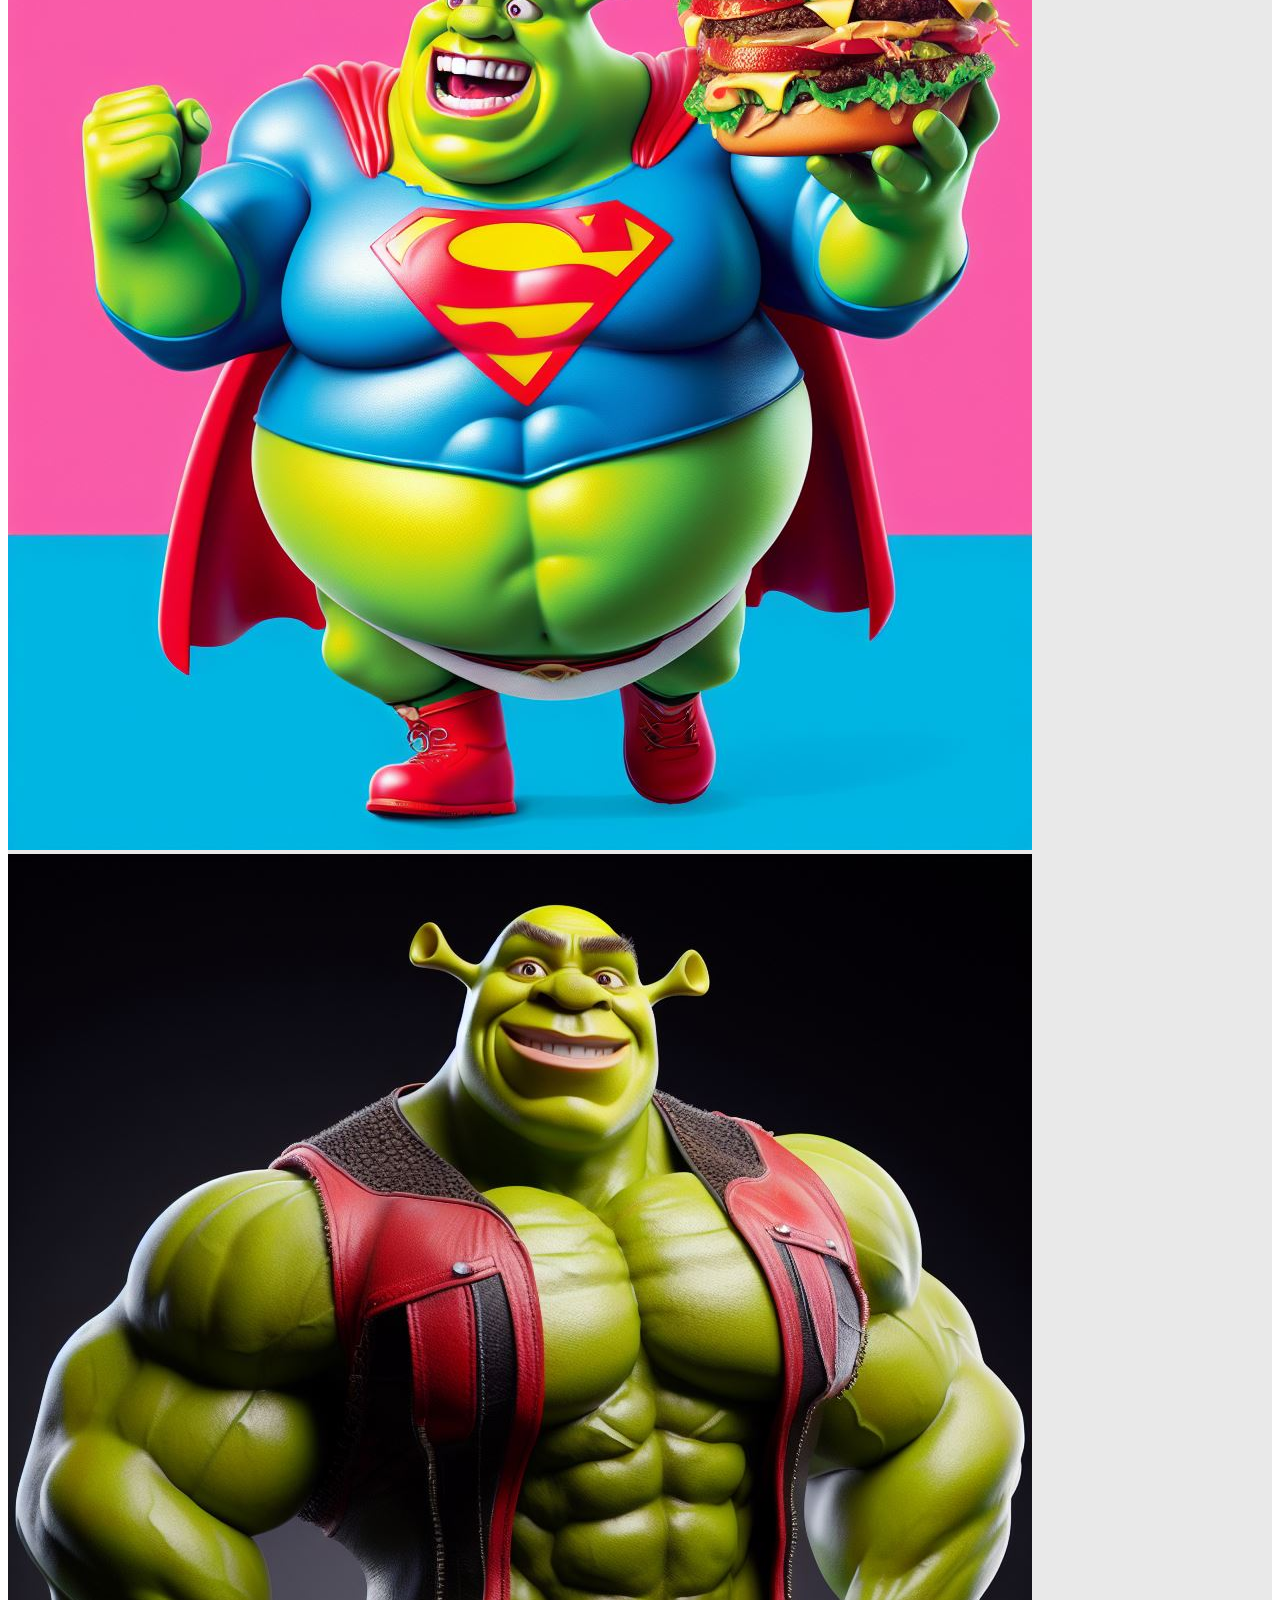
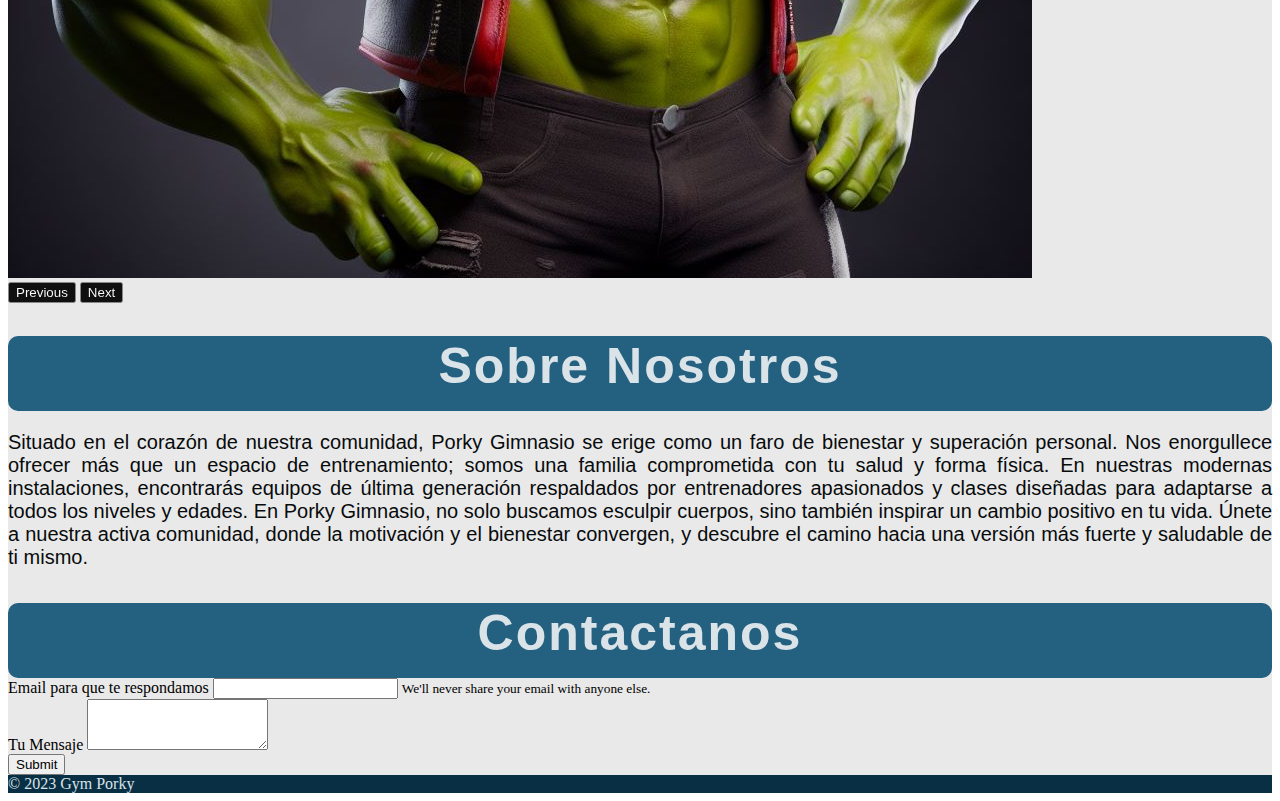
==== commit e993894e: "rutas de las rutinas" ====
--- a/index.html
+++ b/index.html
@@ -4,14 +4,10 @@
     <meta charset="UTF-8">
     <meta name="viewport" content="width=device-width, initial-scale=1.0">
     <title>Gym Porky</title>
-    <link rel="stylesheet" href="styles.css">
+    <link rel="stylesheet" href="/styles/styles.css">
 </head>
 
 
-
-
-
-<!--Comentario de prueba-->
     
 <body>
     <div class="container-fluid fondo">
@@ -24,7 +20,7 @@
                         <div class="collapse navbar-collapse justify-content-end" id="navbarNav">
                             <ul class="navbar-nav">  
                                 <li class="nav-item d-none d-lg-block">
-                                    <a class="nav-link" href="articles.html">Articulos</a>
+                                    <a class="nav-link" href="/paginas/articulos.html">Articulos</a>
                                 </li>
                                 <li class="nav-item d-none d-lg-block">
                                     <a class="nav-link" href="https://www.youtube.com/watch?v=uHgt8giw1LY" target="_blank">Free💉</a>
@@ -38,7 +34,7 @@
                                       Menu
                                     </a>
                                     <ul class="dropdown-menu dropdown-menu-dark" aria-labelledby="navbarDarkDropdownMenuLink">
-                                      <li><a class="nav-link" href="/articles.html">Articulos</a></li>
+                                      <li><a class="nav-link" href="/paginas/articulos.html">Articulos</a></li>
                                       <li><a class="nav-link" href="https://www.youtube.com/watch?v=uHgt8giw1LY" target="_blank">Free💉</a></li>
                                       <li><a class="nav-link" href="https://github.com/darthpedroo/TpMiraglia" target="_blank">Repositorio Github</a></li>
                                     </ul>
@@ -59,7 +55,7 @@
                         <p class="texto-parrafo">Porky Gimnasio es tu destino para la salud y la forma física. Ofrecemos instalaciones modernas, entrenadores expertos y clases variadas para todas las edades y niveles. Descubre un espacio donde el bienestar y la motivación se unen. ¡Únete a nuestra comunidad activa y transforma tu vida hoy!</p>
                     </div>
                     <div class="col-sm-12 col-md-6 col-lg-2 text-center mt-5">
-                        <img src="assets/arnold.gif" alt="Arnold dando un besito" class="rounded img-fluid">
+                        <img src="imagenes/inicio/arnold.gif" alt="Arnold dando un besito" class="rounded img-fluid">
                     </div>
                 </section>
 
@@ -75,30 +71,28 @@
 
                         <!--aguante el mx-auto perrrooo-->
 
-                        <div class="pb-3 col-10 col-md-4 col-lg-3 rutina-contenedor text-center my-5 mx-md-auto mx-sm-auto  mx-auto" onclick="location.href='rutinaFullbody.html';"> <!--Porque no usar <a> tags en bootstrap y usar on click: https://stackoverflow.com/questions/44596108/making-whole-col-a-link-->
+                        <div class="pb-3 col-10 col-md-4 col-lg-3 rutina-contenedor text-center my-5 mx-md-auto mx-sm-auto  mx-auto" onclick="location.href='paginas/rutinaFullbody.html';"> <!--Porque no usar <a> tags en bootstrap y usar on click: https://stackoverflow.com/questions/44596108/making-whole-col-a-link-->
                             <h1 class="rutina-titulo">
                                 Full Body
                             </h1>
-                            <img class=" img-fluid" src="assets/inicio/david.jpg" alt="Split push pull legs"> 
-                            
-                            <!--        <img class="w-100 h-75" src="/assets/ppl.webp" alt="Split push pull legs">  -->                            
-                    
-                        </div>
-                        <div class="pb-3 col-10 col-md-4 col-lg-3 rutina-contenedor text-center my-5 mx-md-auto mx-sm-auto  mx-auto" onclick="location.href='rutina8hourArm.html';"> <!--Arreglar como centrar las imagenes pq las ajusto x pixeles y como esta tiene más columnas y e sun poco más grande se ve mal-->
+                            <img class=" img-fluid" src="imagenes/inicio/david.jpg" alt="David Goggins con tronco de Stay Hard"> 
+                                                 
+                        </div>
+                        <div class="pb-3 col-10 col-md-4 col-lg-3 rutina-contenedor text-center my-5 mx-md-auto mx-sm-auto  mx-auto" onclick="location.href='paginas/rutina8hourArm.html';"> <!--Arreglar como centrar las imagenes pq las ajusto x pixeles y como esta tiene más columnas y e sun poco más grande se ve mal-->
                             <h1 class="rutina-titulo">
                                 Arm Workout
                             </h1>
 
-                            <img class="img-fluid" src="assets/inicio/richpiana.jpg" alt="Split push pull legs">
+                            <img class="img-fluid" src="imagenes/inicio/richpiana.jpg" alt="Richi Piana con el cartel de 8 hour arm workout">
    
                                                                 
                         </div>
 
-                        <div class="pb-3 col-10 col-md-11 col-lg-3 rutina-contenedor text-center my-5 mx-md-5 mx-sm-auto mx-lg-auto mx-auto" onclick="location.href='rutinaLegDay.html';">                                <h1 class="rutina-titulo">
+                        <div class="pb-3 col-10 col-md-11 col-lg-3 rutina-contenedor text-center my-5 mx-md-5 mx-sm-auto mx-lg-auto mx-auto" onclick="location.href='paginas/rutinaLegDay.html';">                                <h1 class="rutina-titulo">
                                 Leg Day
                             </h1>
                                 
-                            <img class="img-fluid" src="assets/inicio/legday.jpg" alt="Split push pull legs">
+                            <img class="img-fluid" src="imagenes/inicio/legday.jpg" alt="Walter Blanco con remera de Lightweight baby haciendo sentadilla">
 
                         </div>
 
@@ -120,16 +114,16 @@
                             <div id="carouselExampleControls" class="carousel slide" data-bs-ride="carousel">
                                 <div class="carousel-inner">
                                     <div class="carousel-item active">
-                                      <img src="assets/carousel/antes/gokugordo.jpg" class="d-block w-100 img-fluid" alt="...">
+                                      <img src="imagenes/carousel/antes/gokugordo.jpg" class="d-block w-100 img-fluid" alt="Goku obeso en el sillon">
                                     </div>
                                     <div class="carousel-item">
-                                      <img src="assets/carousel/despues/gokufuerte.jpg" class="d-block w-100 img-fluid" alt="...">
+                                      <img src="imagenes/carousel/despues/gokufuerte.jpg" class="d-block w-100 img-fluid" alt="Goku parado super musculoso">
                                     </div>
                                     <div class="carousel-item">
-                                      <img src="assets/carousel/antes/shrekgordo.jpg" class="d-block w-100 img-fluid" alt="...">
+                                      <img src="imagenes/carousel/antes/shrekgordo.jpg" class="d-block w-100 img-fluid" alt="Shreck obeso estilo fortnite sosteniendo una hamburguesa deliciosa ">
                                     </div>
                                     <div class="carousel-item">
-                                      <img src="assets/carousel/despues/shrekfuerte.jpg" class="d-block w-100 img-fluid" alt="...">
+                                      <img src="imagenes/carousel/despues/shrekfuerte.jpg" class="d-block w-100 img-fluid" alt="Shreck con una campera roja y musculoso">
                                     </div>
                                   </div>
                                 <button class="carousel-control-prev" type="button" data-bs-target="#carouselExampleControls" data-bs-slide="prev">
@@ -148,8 +142,6 @@
                 </section>
 
                 <section>
-
-                    <!--ARECGLAR ESTO DESPUES PARA QUE SEA RESPONSIVO : V-->
                     
                     <div class="row mt-5 px-5">
                         <div class="col-12 titulos-banner mx-auto d-flex align-items-center justify-content-center "> 
@@ -190,7 +182,7 @@
                                 </div>
                                 <div class="form-group">
                                     <label for="exampleFormControlTextarea1">Tu Mensaje</label>
-                                    <textarea class="form-control" id="exampleFormControlTextarea1" rows="3"></textarea>
+                                    <textarea class="form-control my-2" id="exampleFormControlTextarea1" rows="3"></textarea>
                                   </div>
                                 <button type="submit" class="btn btn-primary mb-3">Submit</button>
                               </form>
--- a/styles/styles.css
+++ b/styles/styles.css
@@ -0,0 +1,315 @@
+/*https://coolors.co/9fb1bc-1f5673-4aad52 paleta nashe */
+:root {
+    
+    --color-60: #e9e9e9;
+    --color-30: #246080;
+    --color-10:#4caf50;
+    --color-text:#080B0C;
+    --color-text-light: #DAE3E7;
+    --color-footer: #092f44
+  }
+
+
+
+.container-fluid {
+    height: 100%;
+}
+
+
+
+.fondo {
+    margin: 0;
+    background-color: var(--color-60);
+
+} 
+
+.fondo-lista li {
+    background-color: #bad2e0;
+    border-color: var(--color-30);
+
+}
+
+.navegacion-barra {
+    background-color: var(--color-30);
+}
+
+.navegacion-barra a {
+    color: var(--color-60);
+}
+
+.body {
+    margin: 0,0,0,0;
+}
+
+nav a {
+    text-decoration: none;
+}
+
+nav h1 {
+    color: var(--color-60);
+    text-align: center;
+}
+
+.texto-parrafo {
+    font-size: 20px;
+    text-align: justify;
+    font-family:Verdana, Geneva, Tahoma, sans-serif;
+    color: var(--color-text);
+
+}
+
+.titulos-banner {
+    background-color: var(--color-30);
+    min-height: 75px;
+    border-radius: 10px;
+    color: var(--color-text-light);
+
+}
+
+.titulo-seccion {
+    font-weight: 700; 
+    font-family: 'Segoe UI', Tahoma, Geneva, Verdana, sans-serif; 
+    letter-spacing: 2px; 
+    line-height: 1.2; 
+    text-align: center;
+}
+
+
+
+.rutina-contenedor {
+    background-color: var(--color-30);
+    border-radius: 5px;
+    
+}
+
+
+.rutina-titulo {
+    color: var(--color-text-light);
+    text-align: center;
+    font-family: 'Open Sans', Arial, sans-serif; /* Another safe font stack for smaller text */
+    font-weight: 500; 
+    letter-spacing: 1px; 
+}
+
+.rutina-contenedor:hover {
+    cursor: pointer;
+}
+
+.rutina-contenedor img  {
+    filter: grayscale(100%);
+    transition: filter 0.3s;
+}
+
+.rutina-contenedor:hover img {
+    filter: none;
+}
+
+.articulo{
+    background-color: var(--color-30);
+    border-radius: 30px;
+    padding: 20px;
+}
+
+
+
+.articulo p {
+    font-family:Verdana, Geneva, Tahoma, sans-serif;
+
+}
+
+.articulo:hover {
+    background-color:rgb(15, 107, 156);
+    transition: 1s;
+    cursor: pointer;
+
+}
+
+.articulo h1, .articulo h2, .articulo p {
+    color: var(--color-60);
+
+}
+
+
+.articulo-titulo {
+    text-align: center;
+    color: var(--color-text-light);
+    font-weight: 700; 
+    font-family: 'Segoe UI', Tahoma, Geneva, Verdana, sans-serif; 
+    letter-spacing: 2px; 
+    line-height: 1.2; 
+    text-align: center;
+
+}
+
+.margen-izquierda {
+    margin-left: 40px;
+}
+
+
+.margen-derecha {
+    margin-right: 200px;
+}
+
+.penne {
+    background-color: pink;
+}
+
+footer {
+    background-color: var(--color-footer);
+    width: 100%;
+}
+
+.row-contenedor h1{
+    font-weight: bold;
+    
+}
+
+.row-contenedor h1{
+    font-weight: bold;
+}
+
+.row-contenedor p {
+    font-weight: 600;
+    font-size: larger;
+}
+
+.porky-color-claro {
+    color: var(--color-text-light);
+}
+
+.item-link-nav a{
+    font-weight: bold;
+    font-size: 25px;
+}
+
+
+/*Sobreescribir colores de las flechitas carousel*/
+
+.carousel-control-next,
+.carousel-control-prev /*, .carousel-indicators */ {
+    filter: invert(100%);
+}
+
+.rutina-imagen {
+    max-width: 600px;
+}
+
+.mt-6 {
+    margin-top: 5rem !important; 
+}
+
+
+
+.contenedor-articulo p {
+    text-align: justify;
+    font-family:Verdana, Geneva, Tahoma, sans-serif;
+    
+}
+
+.contenedor-articulo h1  {
+    text-wrap: balance;
+    text-align: center;
+    font-weight: bolder; 
+    font-family: 'Segoe UI', Tahoma, Geneva, Verdana, sans-serif; 
+    letter-spacing: 2px; 
+    line-height: 1.2; 
+    text-align: center;
+    
+}
+
+.contenedor-articulo h2  {
+    text-wrap: balance;
+    text-align: center;
+    font-weight: 600; 
+    font-family: 'Segoe UI', Tahoma, Geneva, Verdana, sans-serif; 
+    letter-spacing: 2px; 
+    line-height: 1.2; 
+    text-align: center;
+    
+}
+
+
+.contenedor-rutina p {
+    text-align: justify;
+
+}
+
+.contenedor-objetivos h1 {
+    text-align: center;
+    text-wrap: balance;
+
+}
+
+@media only screen and (max-width: 320px) {
+    .texto-parrafo {
+      font-size: 14px;
+    }
+
+    .titulo-seccion {
+        font-size: 30px;
+    }
+
+    .contenedor-articulo h1, .contenedor-articulo h2 {
+        font-size: 12px;
+    }
+
+    .contenedor-rutina h2 {
+        font-size: 16px;
+        text-wrap: balance;
+    }
+
+  }
+
+  @media only screen and (min-width: 321px) and (max-width: 600px) {
+    .texto-parrafo {
+      font-size: 14px;
+    }
+
+    .titulo-seccion {
+        font-size: 30px;
+    }
+
+    .contenedor-articulo h1, .contenedor-articulo h2 {
+        font-size: 25px;
+    }
+
+    .contenedor-rutina p {
+        font-size: 18px;
+    }
+
+    
+  }
+  
+  
+  @media only screen and (min-width: 601px) and (max-width: 1024px) {
+    .texto-parrafo {
+      font-size: 18px;
+    }
+    .titulo-seccion {
+        font-size: 40px;
+    }
+    .contenedor-articulo h1, .contenedor-articulo h2 {
+        font-size: 30px;
+    }
+
+    .contenedor-rutina p {
+        font-size: 25px;
+    }
+  }
+  
+  
+  @media only screen and (min-width: 1025px) {
+    .texto-parrafo {
+      font-size: 20px;
+    }
+    .titulo-seccion {
+        font-size: 50px;
+    }
+    .contenedor-articulo h1, .contenedor-articulo h2 {
+        font-size: 50px;
+    }
+
+    .contenedor-rutina p {
+        font-size: 25px;
+    }
+  }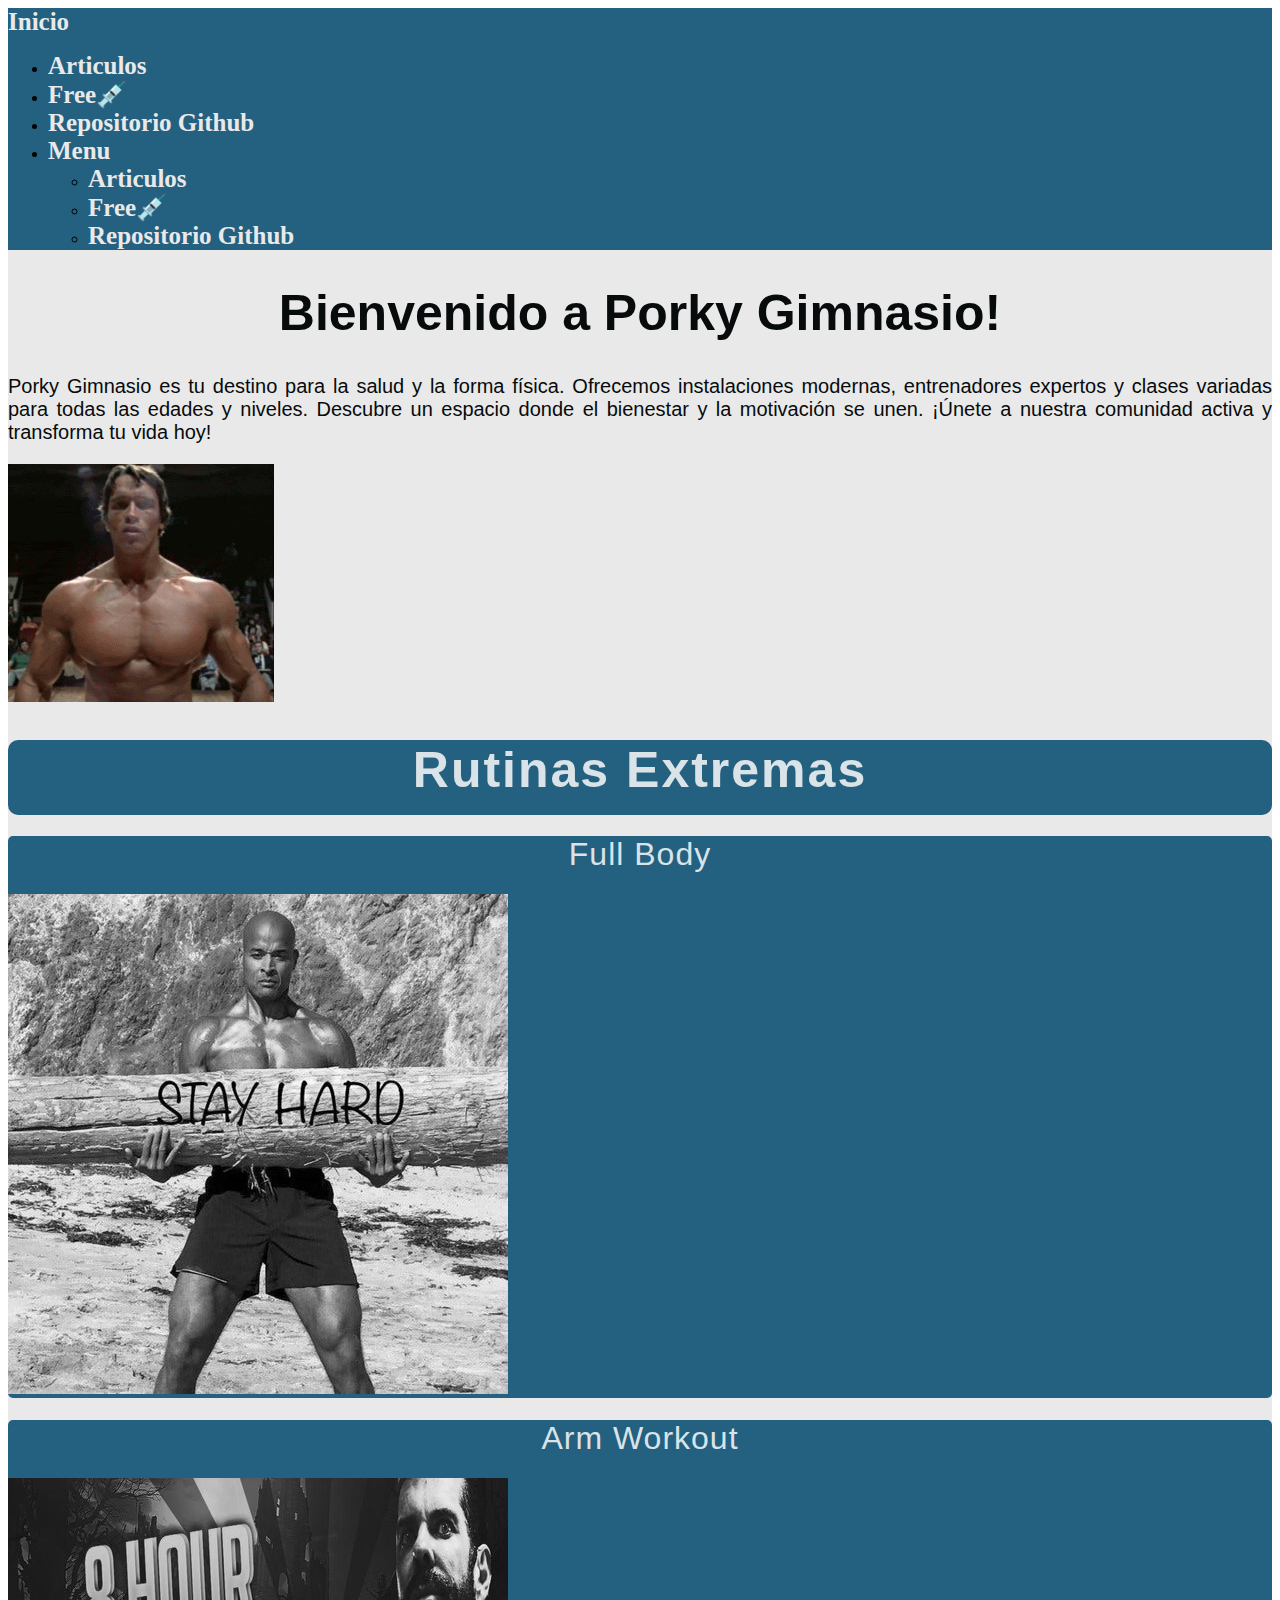
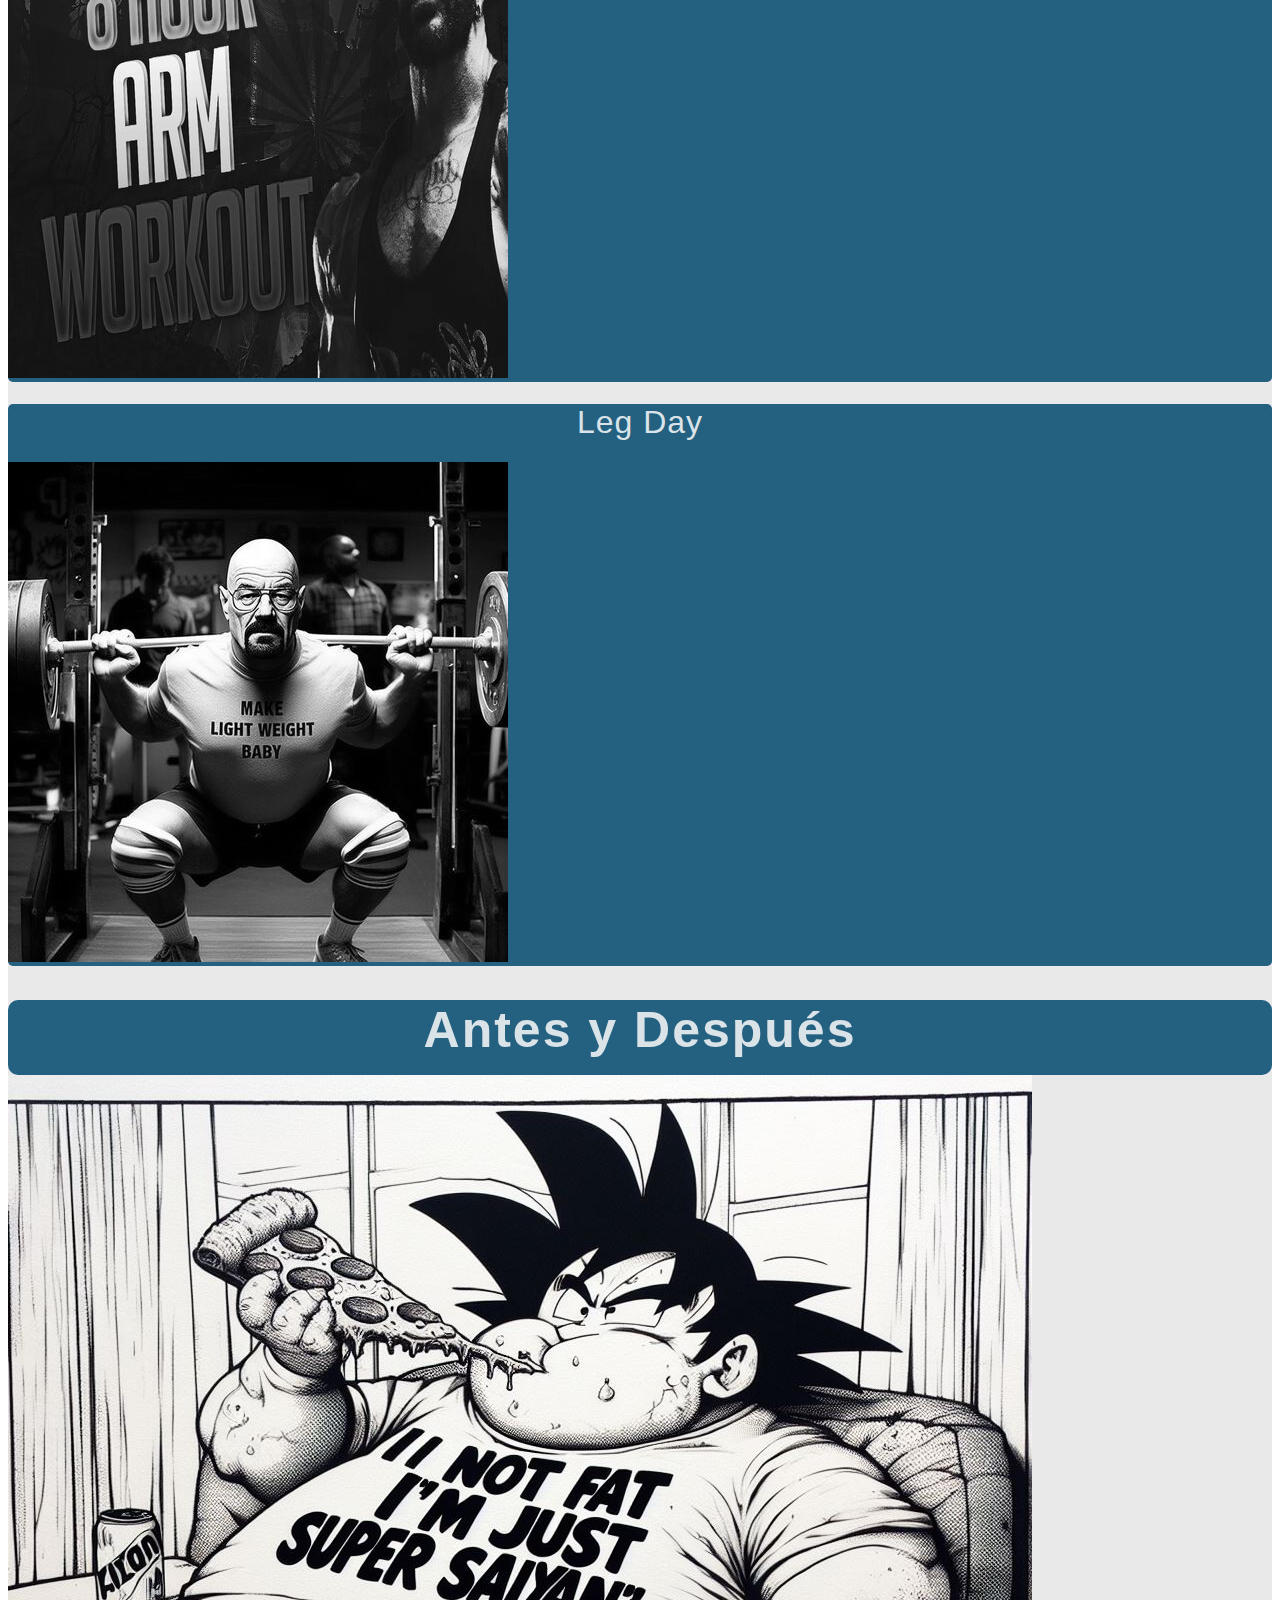
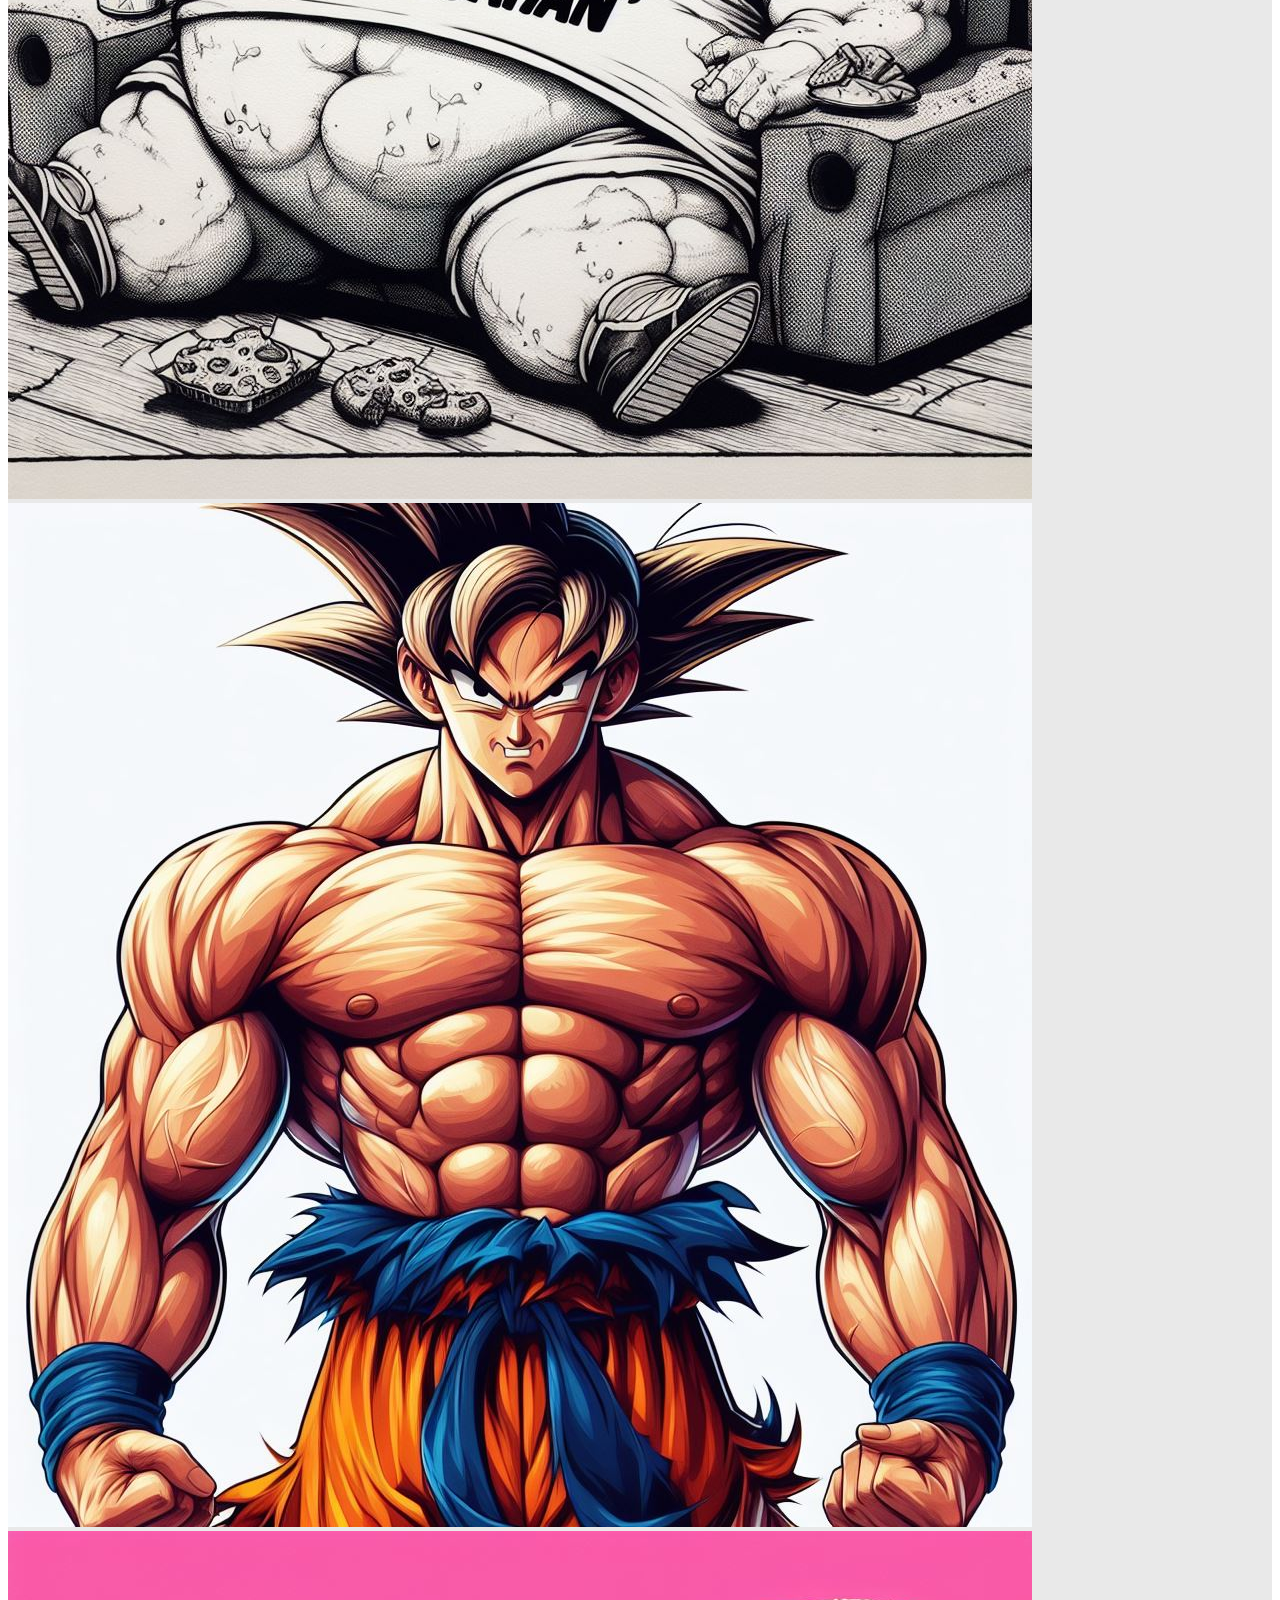
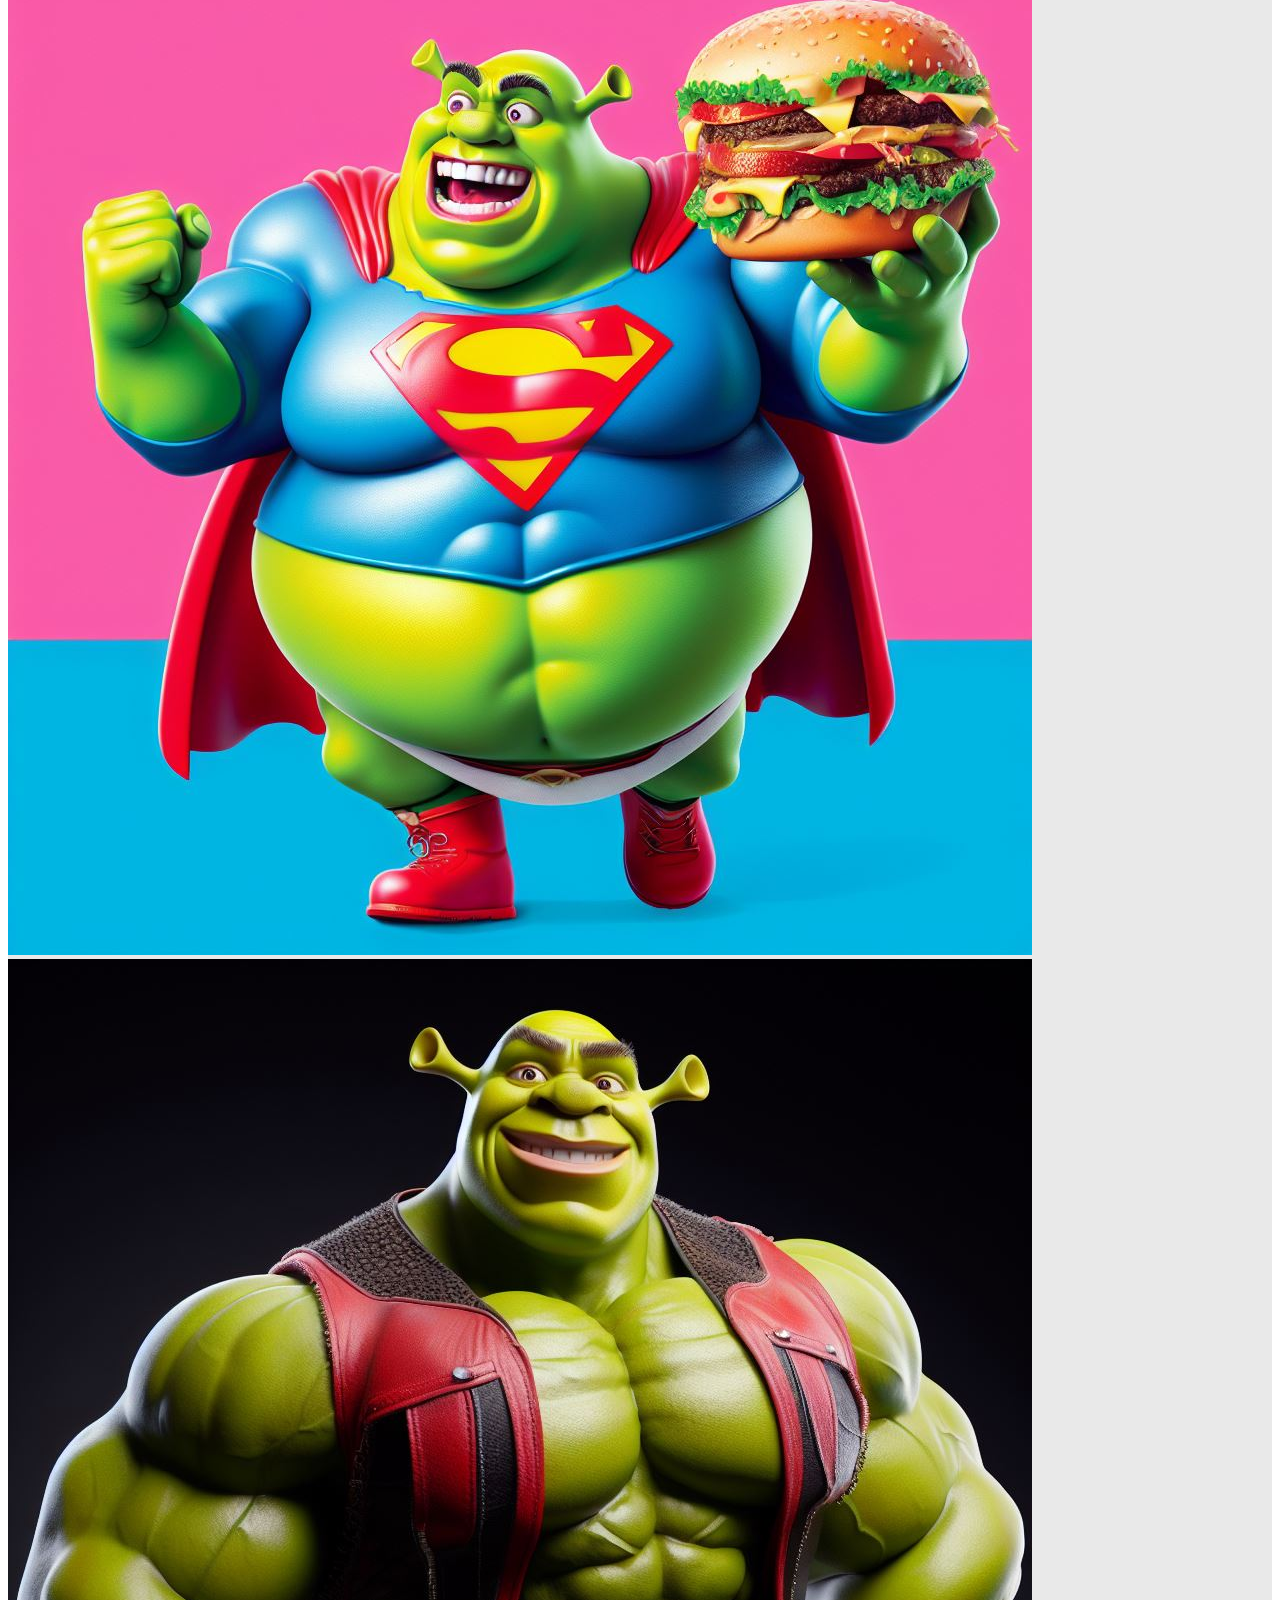
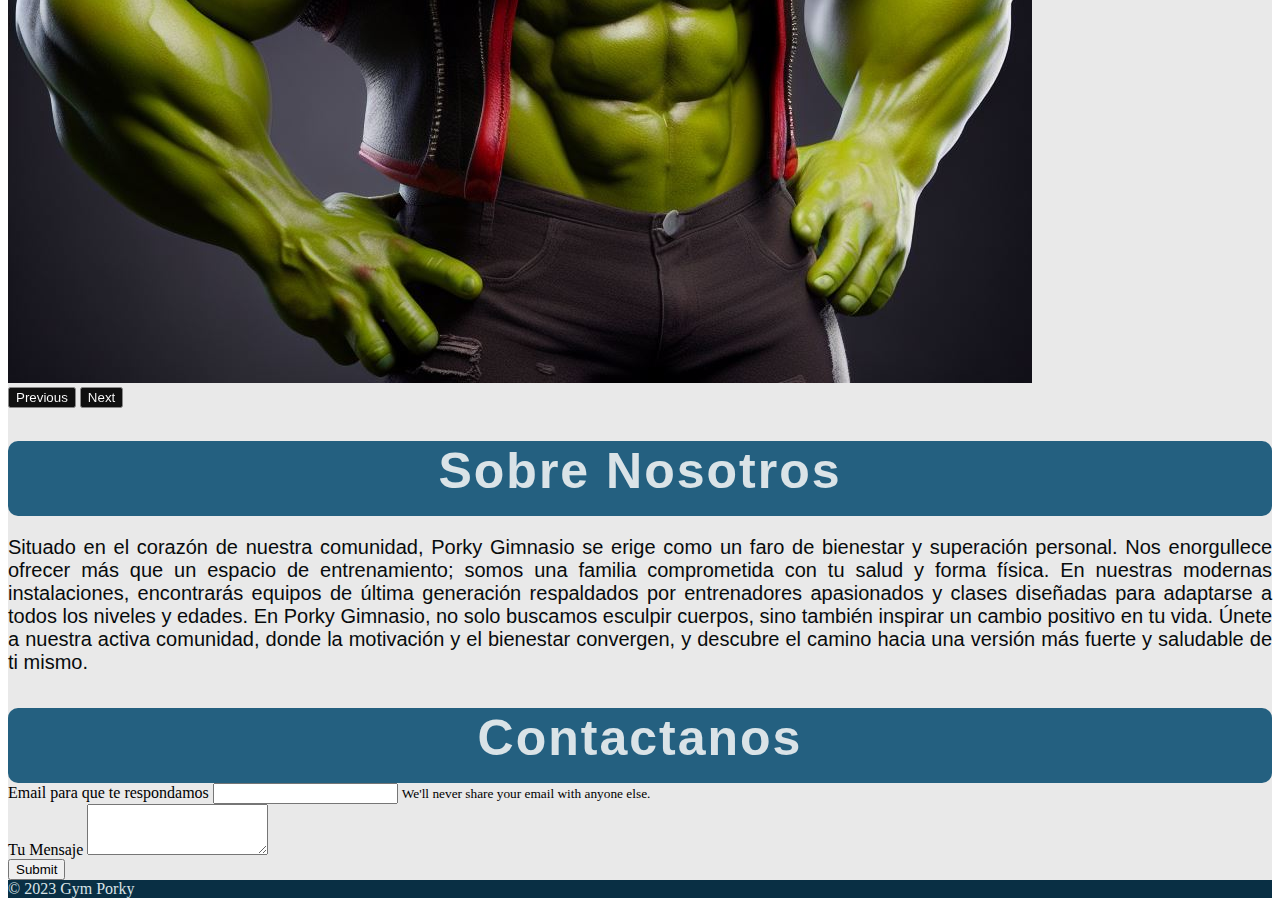
==== commit 2ff75211: "lang cambiado a es" ====
--- a/index.html
+++ b/index.html
@@ -1,10 +1,10 @@
 <!DOCTYPE html>
-<html lang="en">
+<html lang="es">
 <head>
     <meta charset="UTF-8">
     <meta name="viewport" content="width=device-width, initial-scale=1.0">
     <title>Gym Porky</title>
-    <link rel="stylesheet" href="/styles/styles.css">
+    <link rel="stylesheet" href="styles/styles.css">
 </head>
 
 
@@ -20,7 +20,7 @@
                         <div class="collapse navbar-collapse justify-content-end" id="navbarNav">
                             <ul class="navbar-nav">  
                                 <li class="nav-item d-none d-lg-block">
-                                    <a class="nav-link" href="/paginas/articulos.html">Articulos</a>
+                                    <a class="nav-link" href="paginas/articulos.html">Articulos</a>
                                 </li>
                                 <li class="nav-item d-none d-lg-block">
                                     <a class="nav-link" href="https://www.youtube.com/watch?v=uHgt8giw1LY" target="_blank">Free💉</a>
@@ -34,7 +34,7 @@
                                       Menu
                                     </a>
                                     <ul class="dropdown-menu dropdown-menu-dark" aria-labelledby="navbarDarkDropdownMenuLink">
-                                      <li><a class="nav-link" href="/paginas/articulos.html">Articulos</a></li>
+                                      <li><a class="nav-link" href="paginas/articulos.html">Articulos</a></li>
                                       <li><a class="nav-link" href="https://www.youtube.com/watch?v=uHgt8giw1LY" target="_blank">Free💉</a></li>
                                       <li><a class="nav-link" href="https://github.com/darthpedroo/TpMiraglia" target="_blank">Repositorio Github</a></li>
                                     </ul>
@@ -49,14 +49,22 @@
 
             <main>
 
-                <section class="row mt-5">
-
-                    <div class=" col-sm-12 col-md-6 col-lg-8 mt-5 px-md-5">
-                        <p class="texto-parrafo">Porky Gimnasio es tu destino para la salud y la forma física. Ofrecemos instalaciones modernas, entrenadores expertos y clases variadas para todas las edades y niveles. Descubre un espacio donde el bienestar y la motivación se unen. ¡Únete a nuestra comunidad activa y transforma tu vida hoy!</p>
-                    </div>
-                    <div class="col-sm-12 col-md-6 col-lg-2 text-center mt-5">
-                        <img src="imagenes/inicio/arnold.gif" alt="Arnold dando un besito" class="rounded img-fluid">
-                    </div>
+                <section>
+
+                    <div class="row mt-5">
+                        <div class="col-12 mt-5 px-md-5">
+                            <h1 class="texto-titulo">Bienvenido a Porky Gimnasio!</h1>
+                        </div>
+                        <div class=" col-sm-12 col-md-6 col-lg-8 mt-5 px-md-5">
+                            <p class="texto-parrafo">Porky Gimnasio es tu destino para la salud y la forma física. Ofrecemos instalaciones modernas, entrenadores expertos y clases variadas para todas las edades y niveles. Descubre un espacio donde el bienestar y la motivación se unen. ¡Únete a nuestra comunidad activa y transforma tu vida hoy!</p>
+                        </div>
+                        <div class="col-sm-12 col-md-6 col-lg-2 text-center mt-5">
+                            <img src="imagenes/inicio/arnold.gif" alt="Arnold dando un besito" class="rounded img-fluid">
+                        </div>
+
+                    </div>
+
+                    
                 </section>
 
                 <section>
@@ -69,16 +77,14 @@
                     
                     <div class="row mt-5">
 
-                        <!--aguante el mx-auto perrrooo-->
-
-                        <div class="pb-3 col-10 col-md-4 col-lg-3 rutina-contenedor text-center my-5 mx-md-auto mx-sm-auto  mx-auto" onclick="location.href='paginas/rutinaFullbody.html';"> <!--Porque no usar <a> tags en bootstrap y usar on click: https://stackoverflow.com/questions/44596108/making-whole-col-a-link-->
+                        <div class="pb-3 col-10 col-md-4 col-lg-3 rutina-contenedor text-center my-5 mx-md-auto mx-sm-auto  mx-auto" onclick="location.href='paginas/rutinafullbody.html';"> <!--Porque no usar <a> tags en bootstrap y usar on click: https://stackoverflow.com/questions/44596108/making-whole-col-a-link-->
                             <h1 class="rutina-titulo">
                                 Full Body
                             </h1>
                             <img class=" img-fluid" src="imagenes/inicio/david.jpg" alt="David Goggins con tronco de Stay Hard"> 
                                                  
                         </div>
-                        <div class="pb-3 col-10 col-md-4 col-lg-3 rutina-contenedor text-center my-5 mx-md-auto mx-sm-auto  mx-auto" onclick="location.href='paginas/rutina8hourArm.html';"> <!--Arreglar como centrar las imagenes pq las ajusto x pixeles y como esta tiene más columnas y e sun poco más grande se ve mal-->
+                        <div class="pb-3 col-10 col-md-4 col-lg-3 rutina-contenedor text-center my-5 mx-md-auto mx-sm-auto  mx-auto" onclick="location.href='paginas/rutina8hourarm.html';"> <!--Arreglar como centrar las imagenes pq las ajusto x pixeles y como esta tiene más columnas y e sun poco más grande se ve mal-->
                             <h1 class="rutina-titulo">
                                 Arm Workout
                             </h1>
@@ -88,7 +94,7 @@
                                                                 
                         </div>
 
-                        <div class="pb-3 col-10 col-md-11 col-lg-3 rutina-contenedor text-center my-5 mx-md-5 mx-sm-auto mx-lg-auto mx-auto" onclick="location.href='paginas/rutinaLegDay.html';">                                <h1 class="rutina-titulo">
+                        <div class="pb-3 col-10 col-md-11 col-lg-3 rutina-contenedor text-center my-5 mx-md-5 mx-sm-auto mx-lg-auto mx-auto" onclick="location.href='paginas/rutinalegday.html';">                                <h1 class="rutina-titulo">
                                 Leg Day
                             </h1>
                                 
--- a/styles/styles.css
+++ b/styles/styles.css
@@ -58,6 +58,13 @@
 
 }
 
+.texto-titulo {
+    text-align: center;
+    font-family:Verdana, Geneva, Tahoma, sans-serif;
+    color: var(--color-text);
+
+}
+
 .titulos-banner {
     background-color: var(--color-30);
     min-height: 75px;
@@ -164,10 +171,6 @@
     
 }
 
-.row-contenedor h1{
-    font-weight: bold;
-}
-
 .row-contenedor p {
     font-weight: 600;
     font-size: larger;
@@ -241,6 +244,9 @@
 }
 
 @media only screen and (max-width: 320px) {
+    .texto-titulo {
+        font-size: 20px;
+    }
     .texto-parrafo {
       font-size: 14px;
     }
@@ -261,6 +267,10 @@
   }
 
   @media only screen and (min-width: 321px) and (max-width: 600px) {
+
+    .texto-titulo {
+        font-size: 30px;
+    }
     .texto-parrafo {
       font-size: 14px;
     }
@@ -282,6 +292,10 @@
   
   
   @media only screen and (min-width: 601px) and (max-width: 1024px) {
+
+    .texto-titulo {
+        font-size: 40px;
+    }
     .texto-parrafo {
       font-size: 18px;
     }
@@ -299,6 +313,11 @@
   
   
   @media only screen and (min-width: 1025px) {
+
+    .texto-titulo {
+        font-size: 50px;
+    }
+    
     .texto-parrafo {
       font-size: 20px;
     }
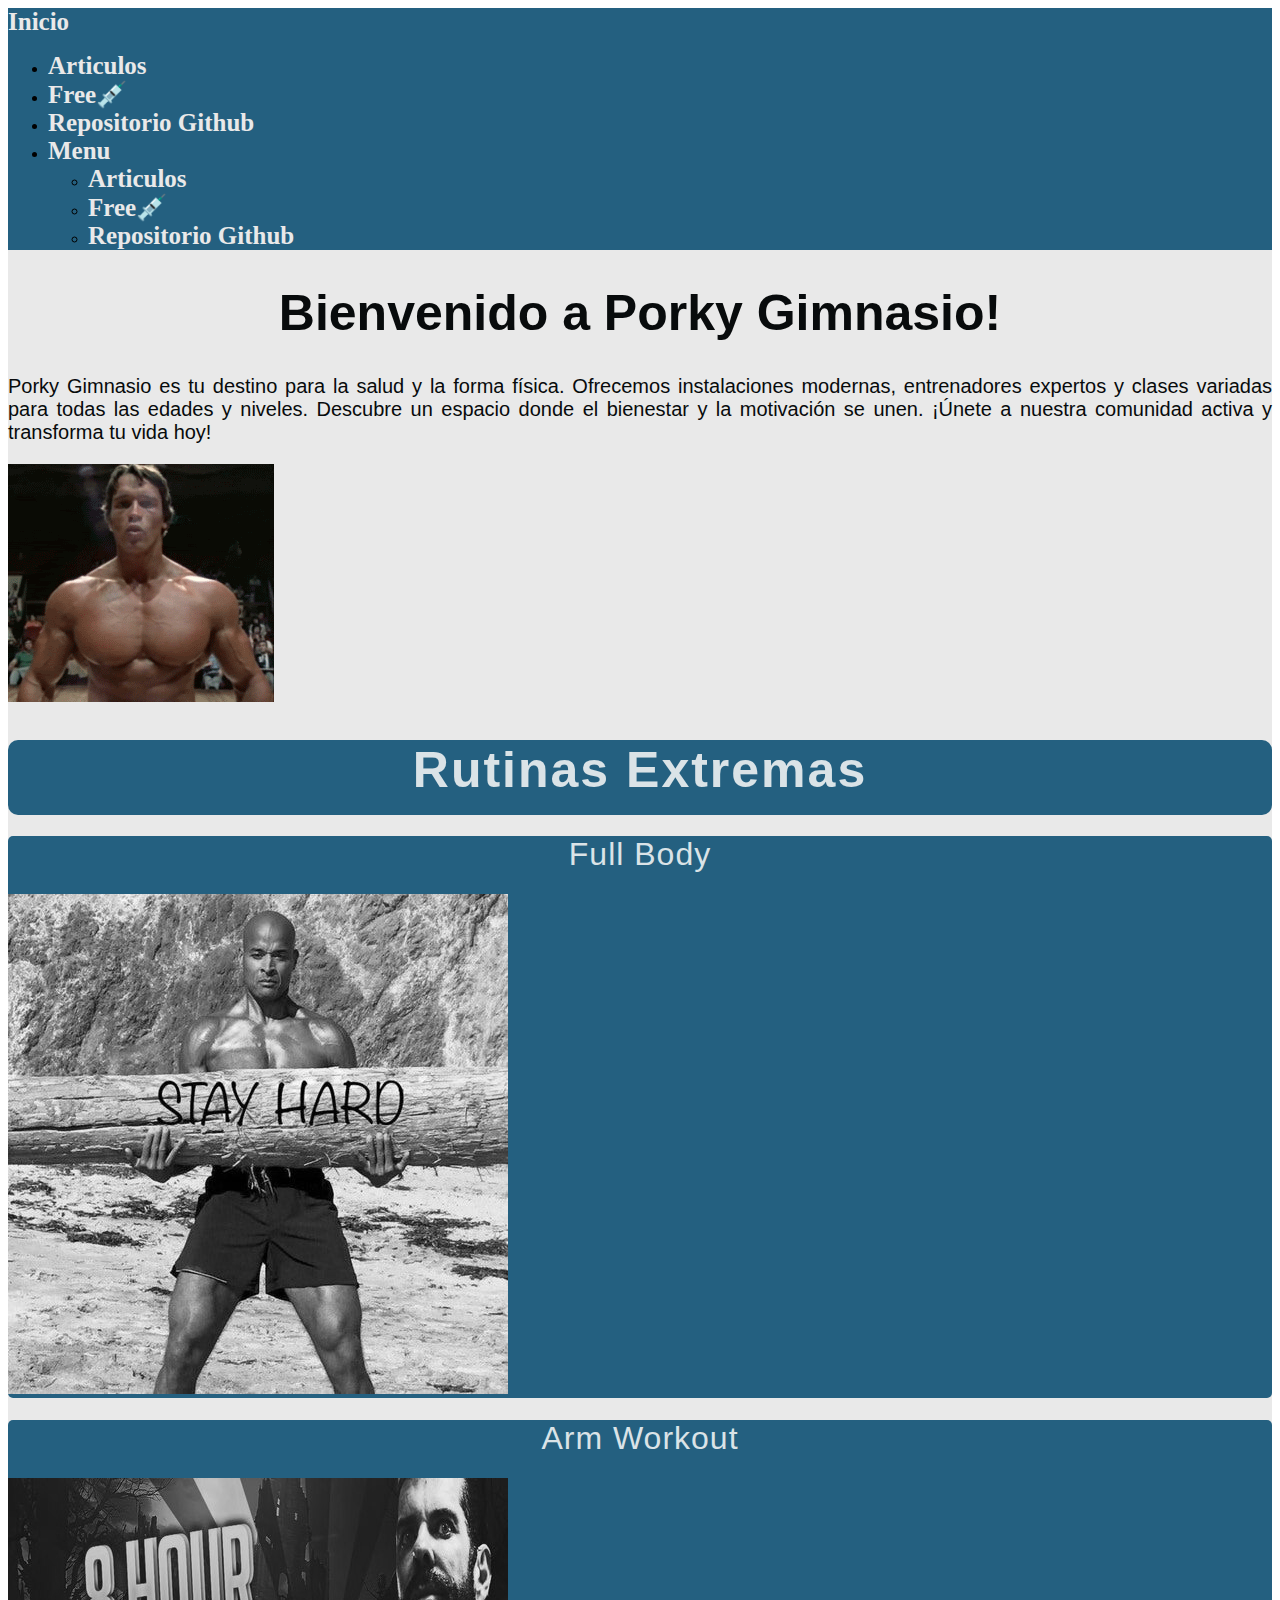
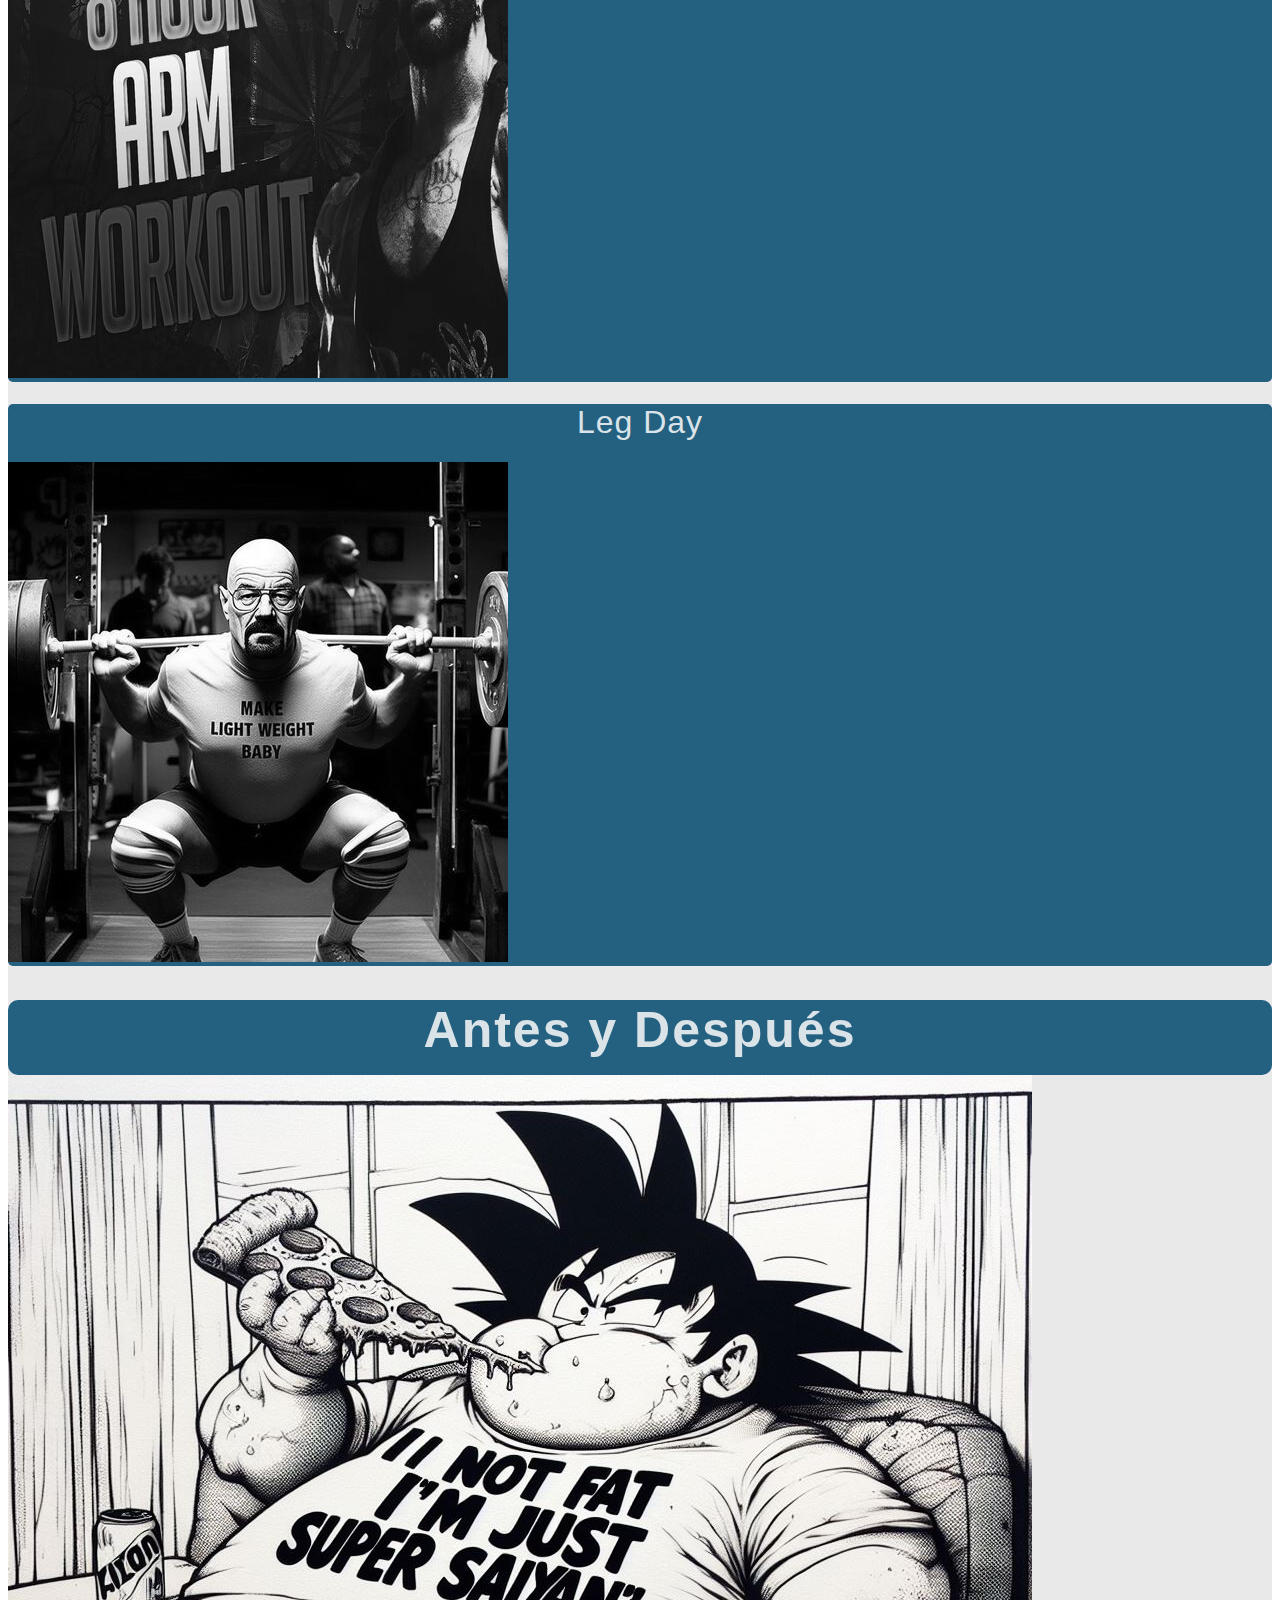
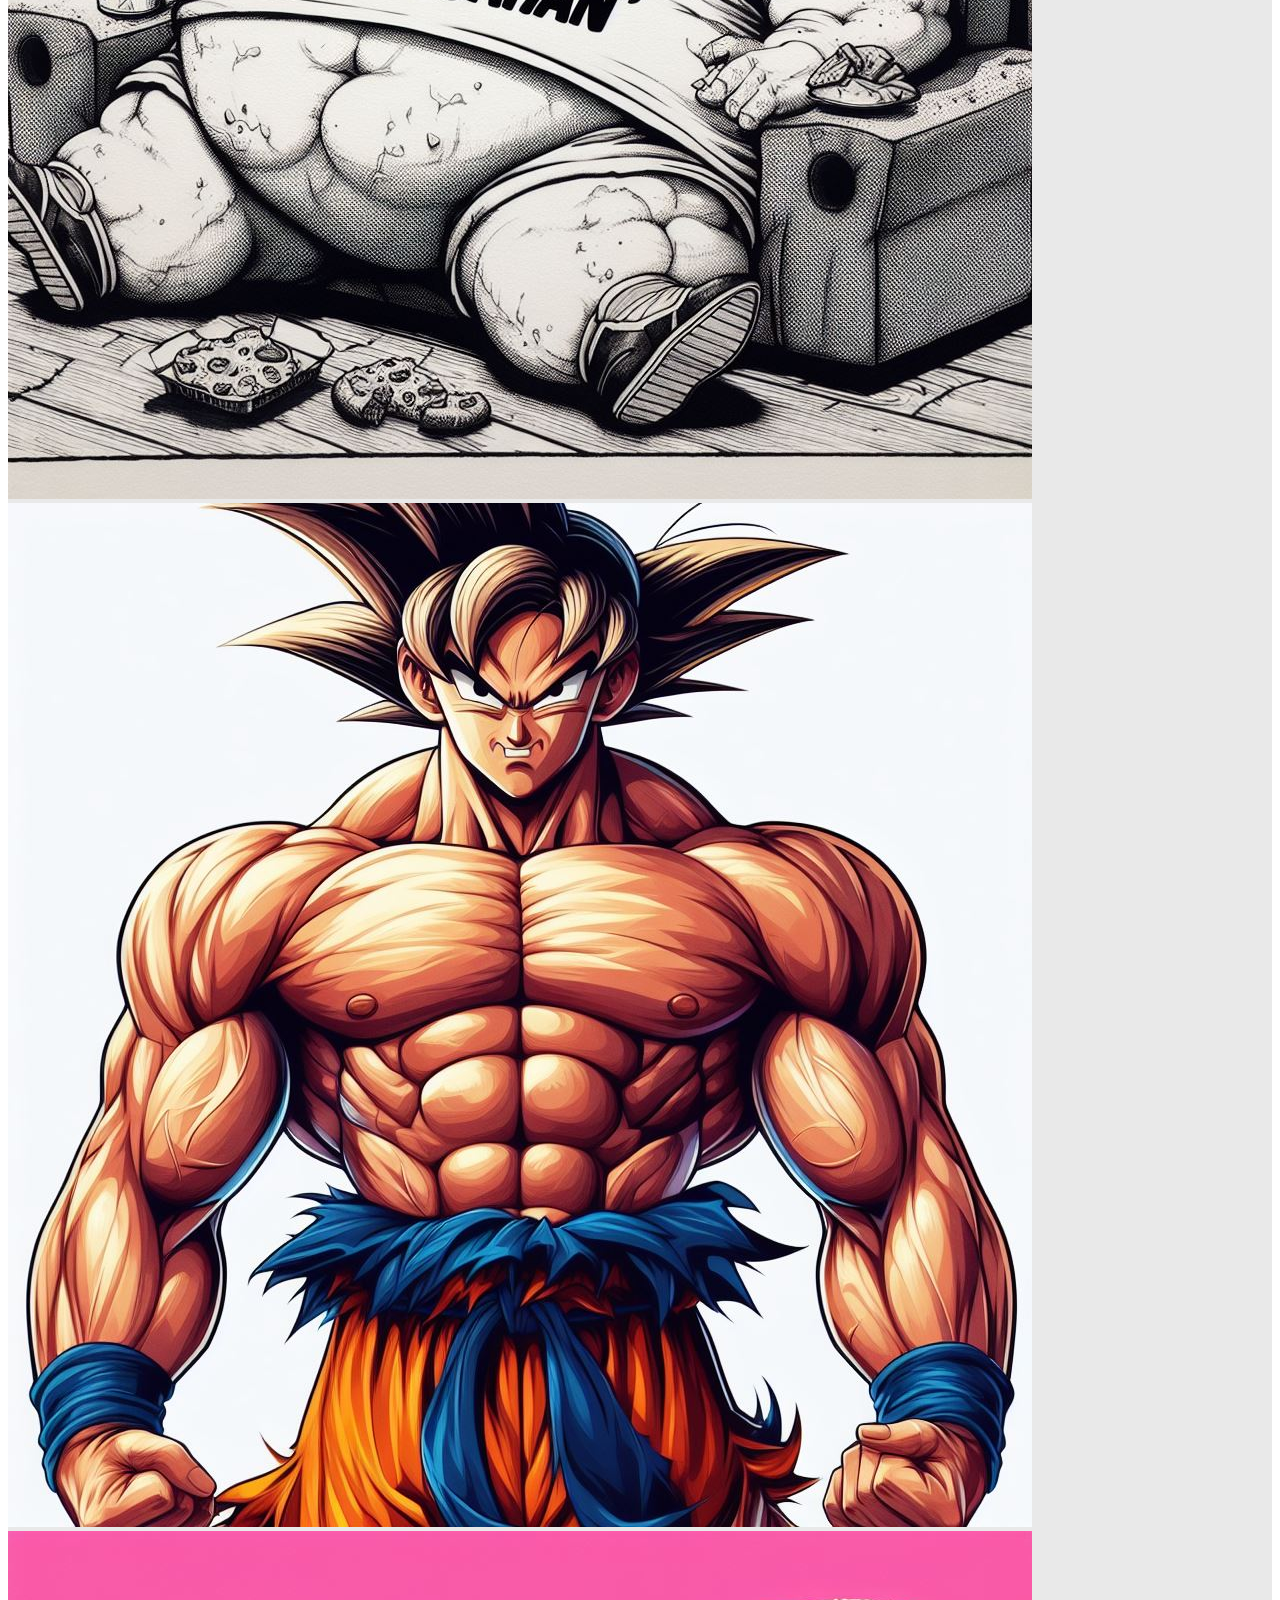
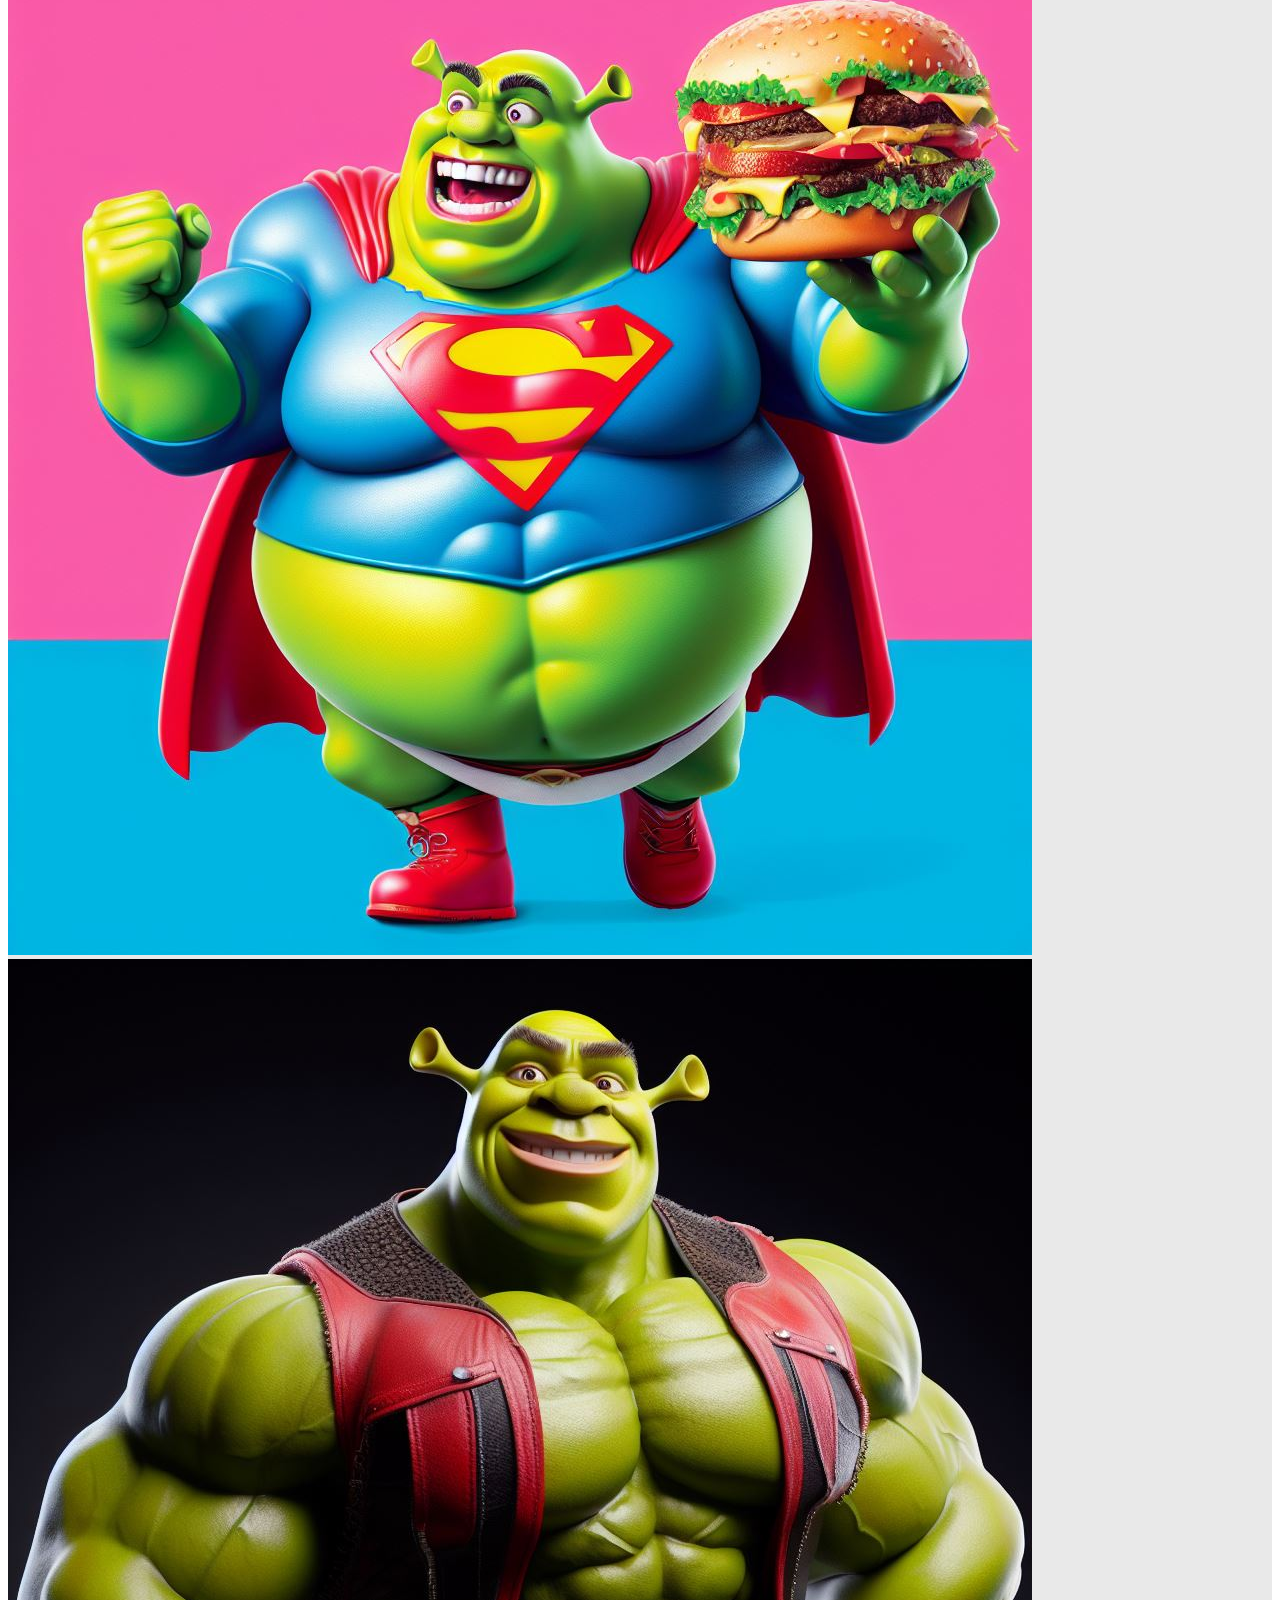
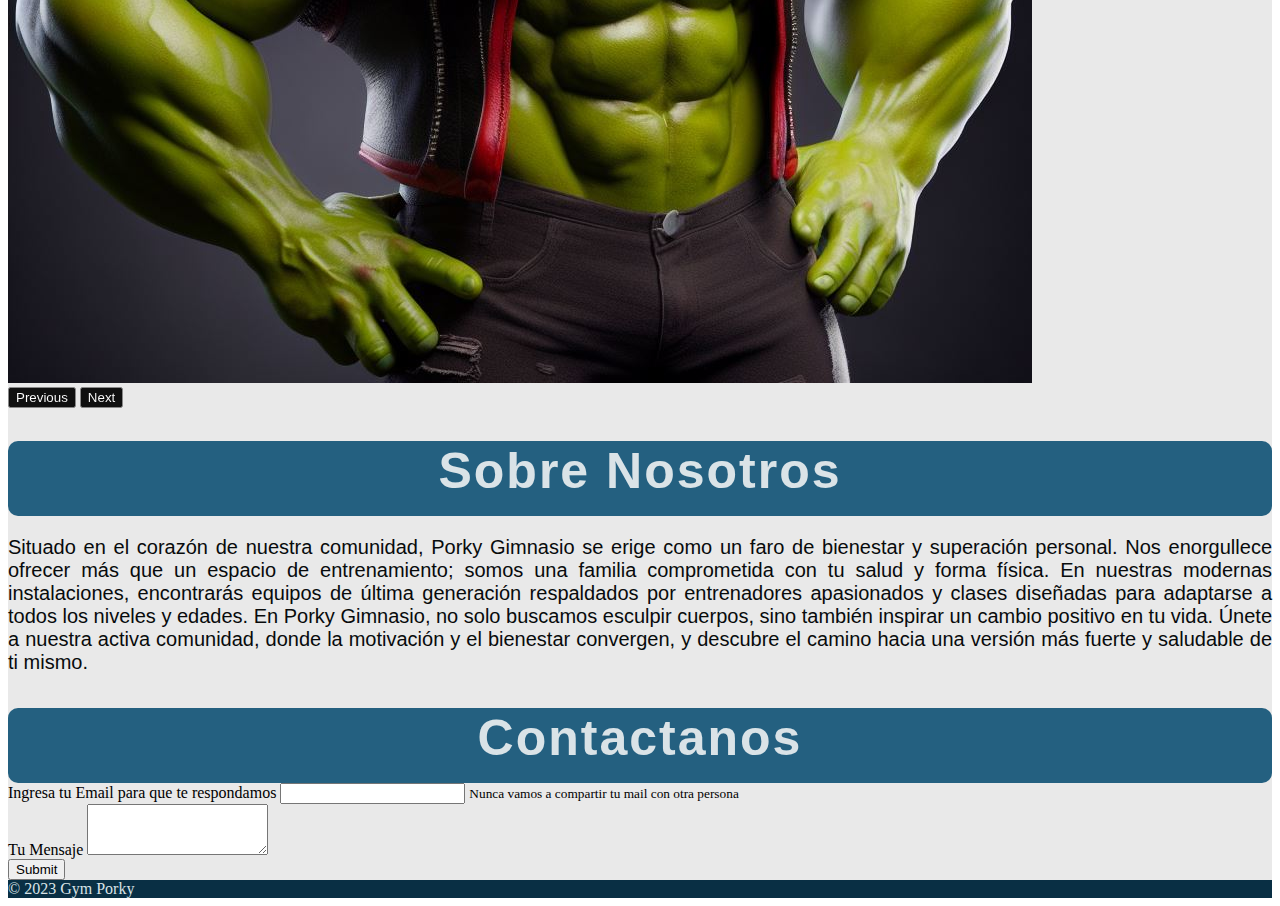
==== commit 28474a30: "Form modificado levemente" ====
--- a/index.html
+++ b/index.html
@@ -182,9 +182,9 @@
                         <div class="col-10 text-center mx-auto">
                             <form>
                                 <div class="form-group">
-                                  <label for="exampleInputEmail1">Email para que te respondamos</label>
+                                  <label for="exampleInputEmail1">Ingresa tu Email  para que te respondamos</label>
                                   <input type="email" class="form-control" id="exampleInputEmail1" aria-describedby="emailHelp">
-                                  <small id="emailHelp" class="form-text text-muted">We'll never share your email with anyone else.</small>
+                                  <small id="emailHelp" class="form-text text-muted">Nunca vamos a compartir tu mail con otra persona</small>
                                 </div>
                                 <div class="form-group">
                                     <label for="exampleFormControlTextarea1">Tu Mensaje</label>
--- a/styles/styles.css
+++ b/styles/styles.css
@@ -232,16 +232,26 @@
 }
 
 
+.contenedor-rutina h2 {
+    font-weight: bold;
+    font-size: 40px;
+}
+
+
 .contenedor-rutina p {
     text-align: justify;
-
-}
-
-.contenedor-objetivos h1 {
+}
+
+
+.contenedor-objetivos h2 {
     text-align: center;
     text-wrap: balance;
-
-}
+    font-weight: bold;
+
+}
+
+
+
 
 @media only screen and (max-width: 320px) {
     .texto-titulo {
@@ -259,10 +269,19 @@
         font-size: 12px;
     }
 
-    .contenedor-rutina h2 {
+    .contenedor-rutina h3 {
         font-size: 16px;
-        text-wrap: balance;
-    }
+    }
+
+    .contenedor-rutina h4 {
+        font-size: 16px;
+    }
+
+    .contenedor-rutina li {
+        font-size: 15px;
+    }
+
+
 
   }
 
@@ -287,6 +306,17 @@
         font-size: 18px;
     }
 
+    .contenedor-rutina h3 {
+        font-size: 20px;
+    }
+
+    .contenedor-rutina h4 {
+        font-size: 20px;
+    }
+
+    .contenedor-rutina li {
+        font-size: 20px;
+    }
     
   }
   
@@ -309,6 +339,18 @@
     .contenedor-rutina p {
         font-size: 25px;
     }
+
+    .contenedor-rutina h3 {
+        font-size: 25px;
+    }
+
+    .contenedor-rutina h4 {
+        font-size: 25px;
+    }
+
+    .contenedor-rutina li {
+        font-size: 25px;
+    }
   }
   
   
@@ -331,4 +373,17 @@
     .contenedor-rutina p {
         font-size: 25px;
     }
+
+    .contenedor-rutina h3 {
+        font-size: 30px;
+    }
+
+    .contenedor-rutina h4 {
+        font-size: 40px;
+    }
+
+    .contenedor-rutina li {
+        font-size: 30px;
+    }
+    
   }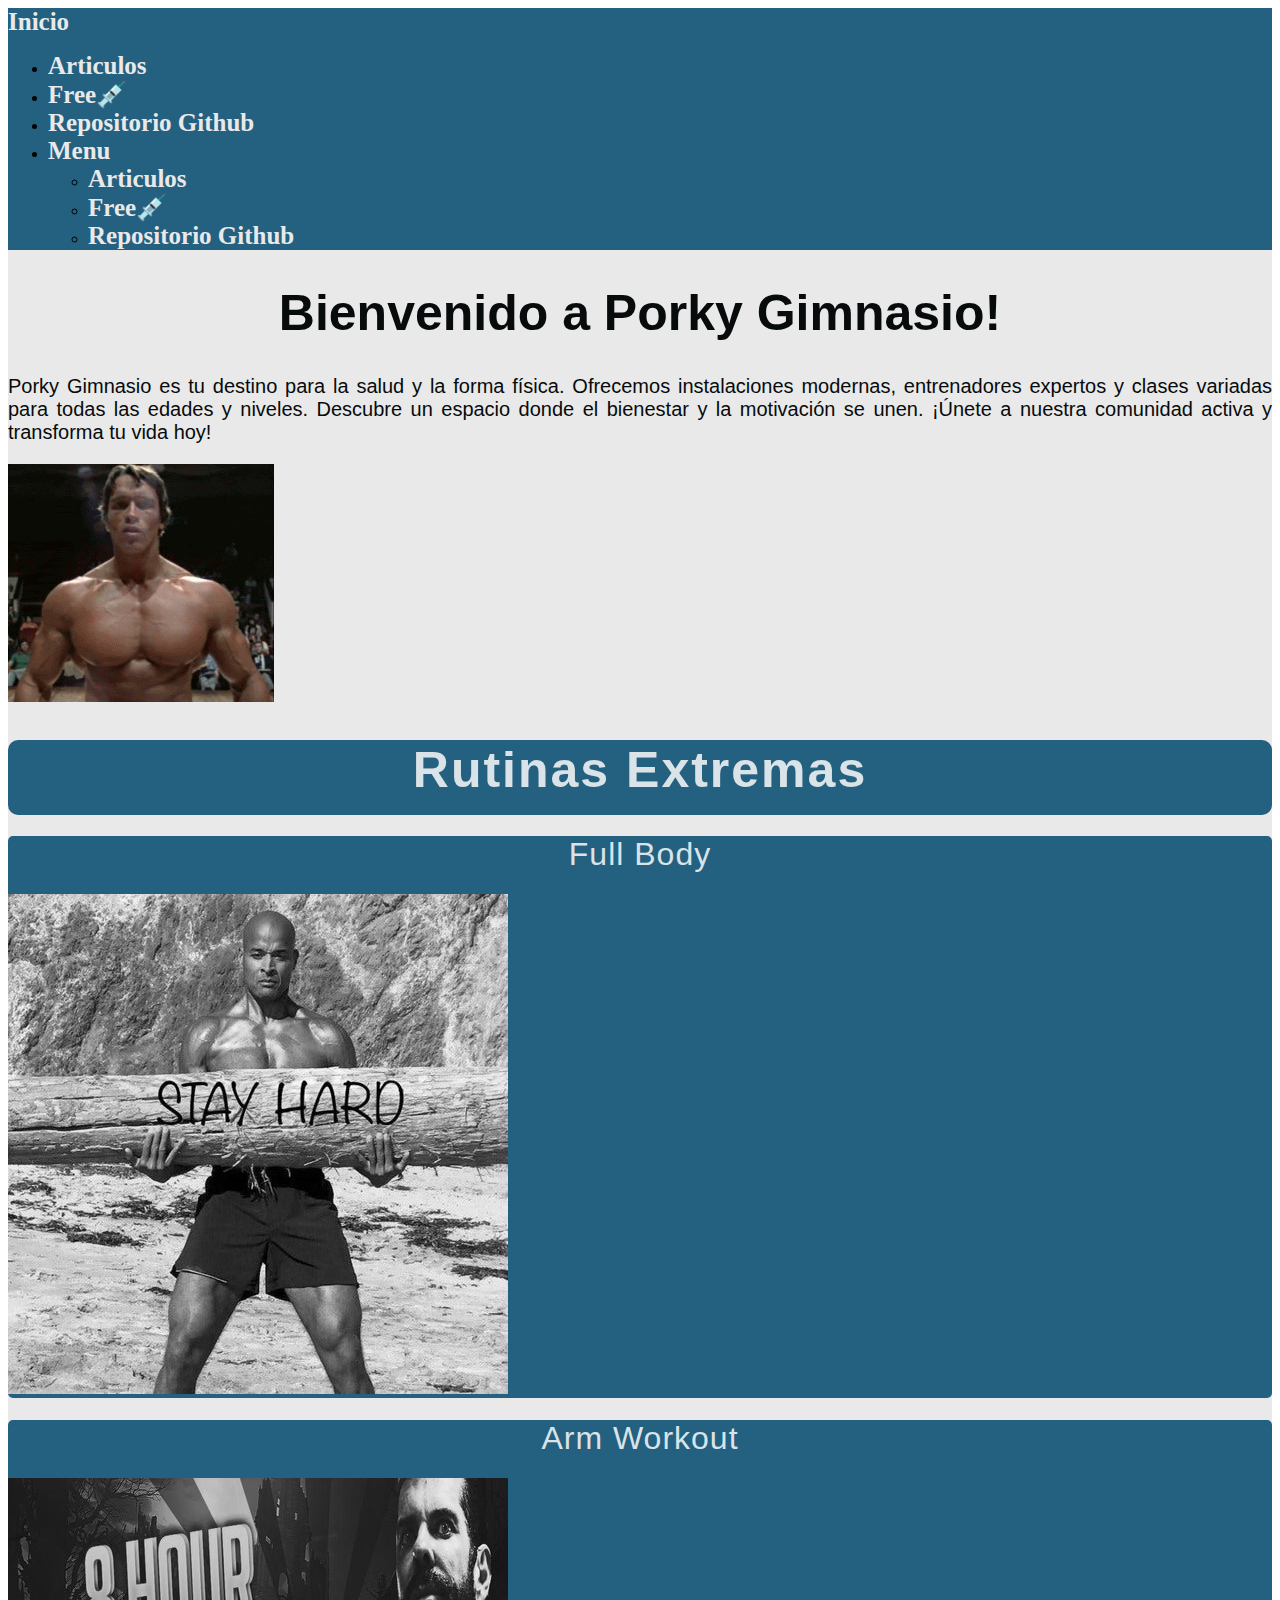
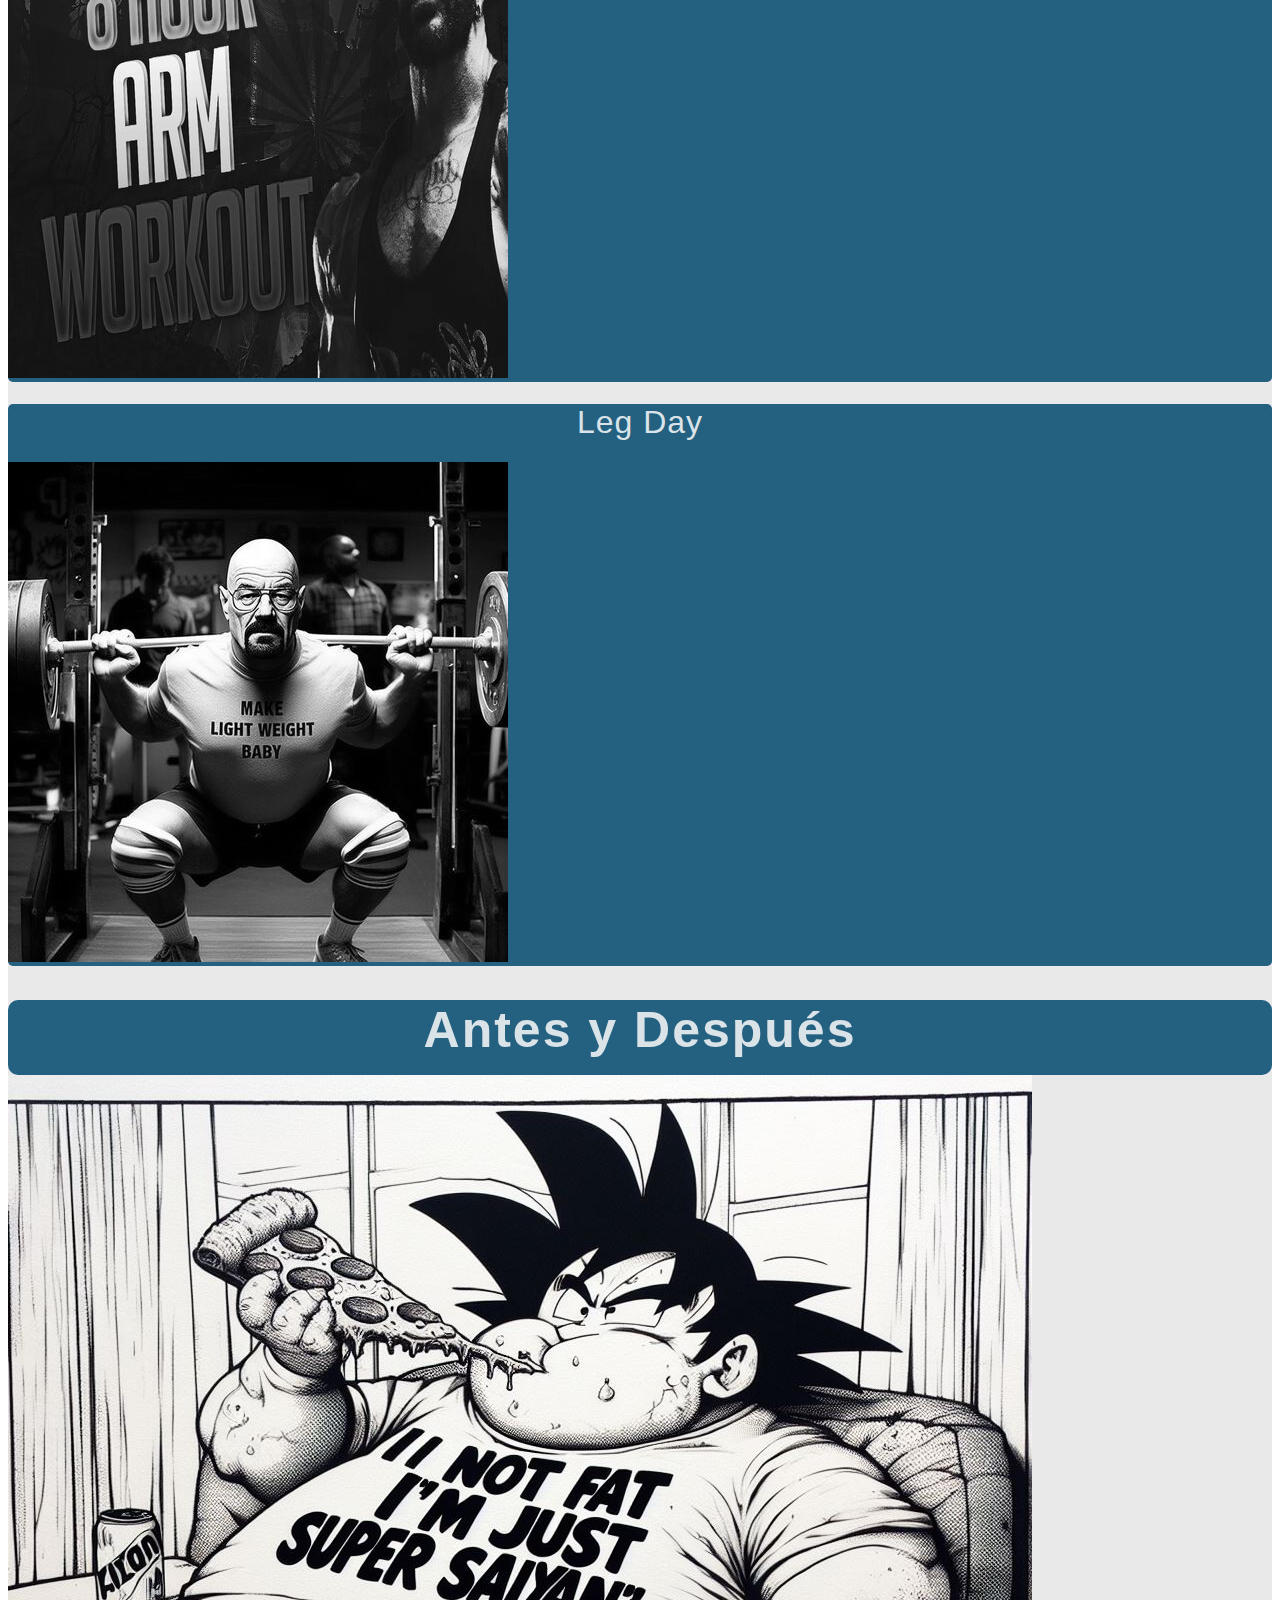
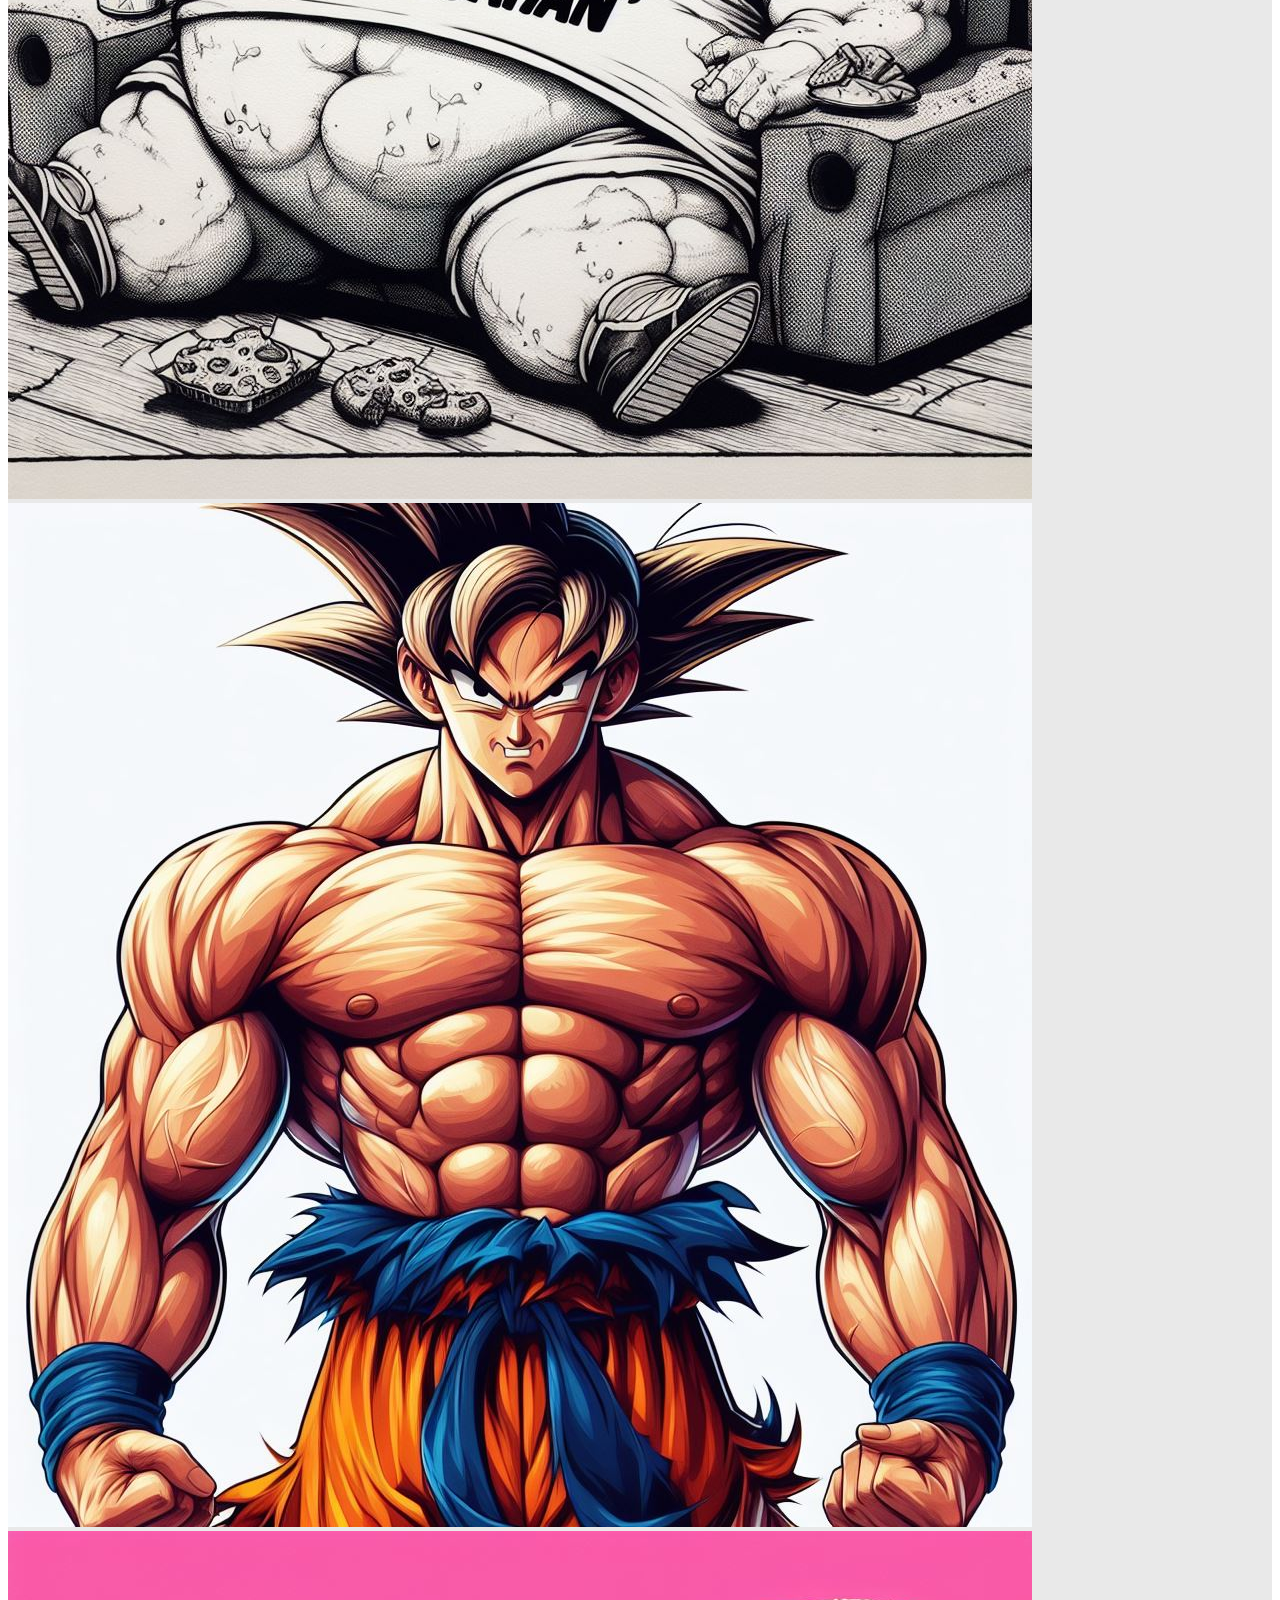
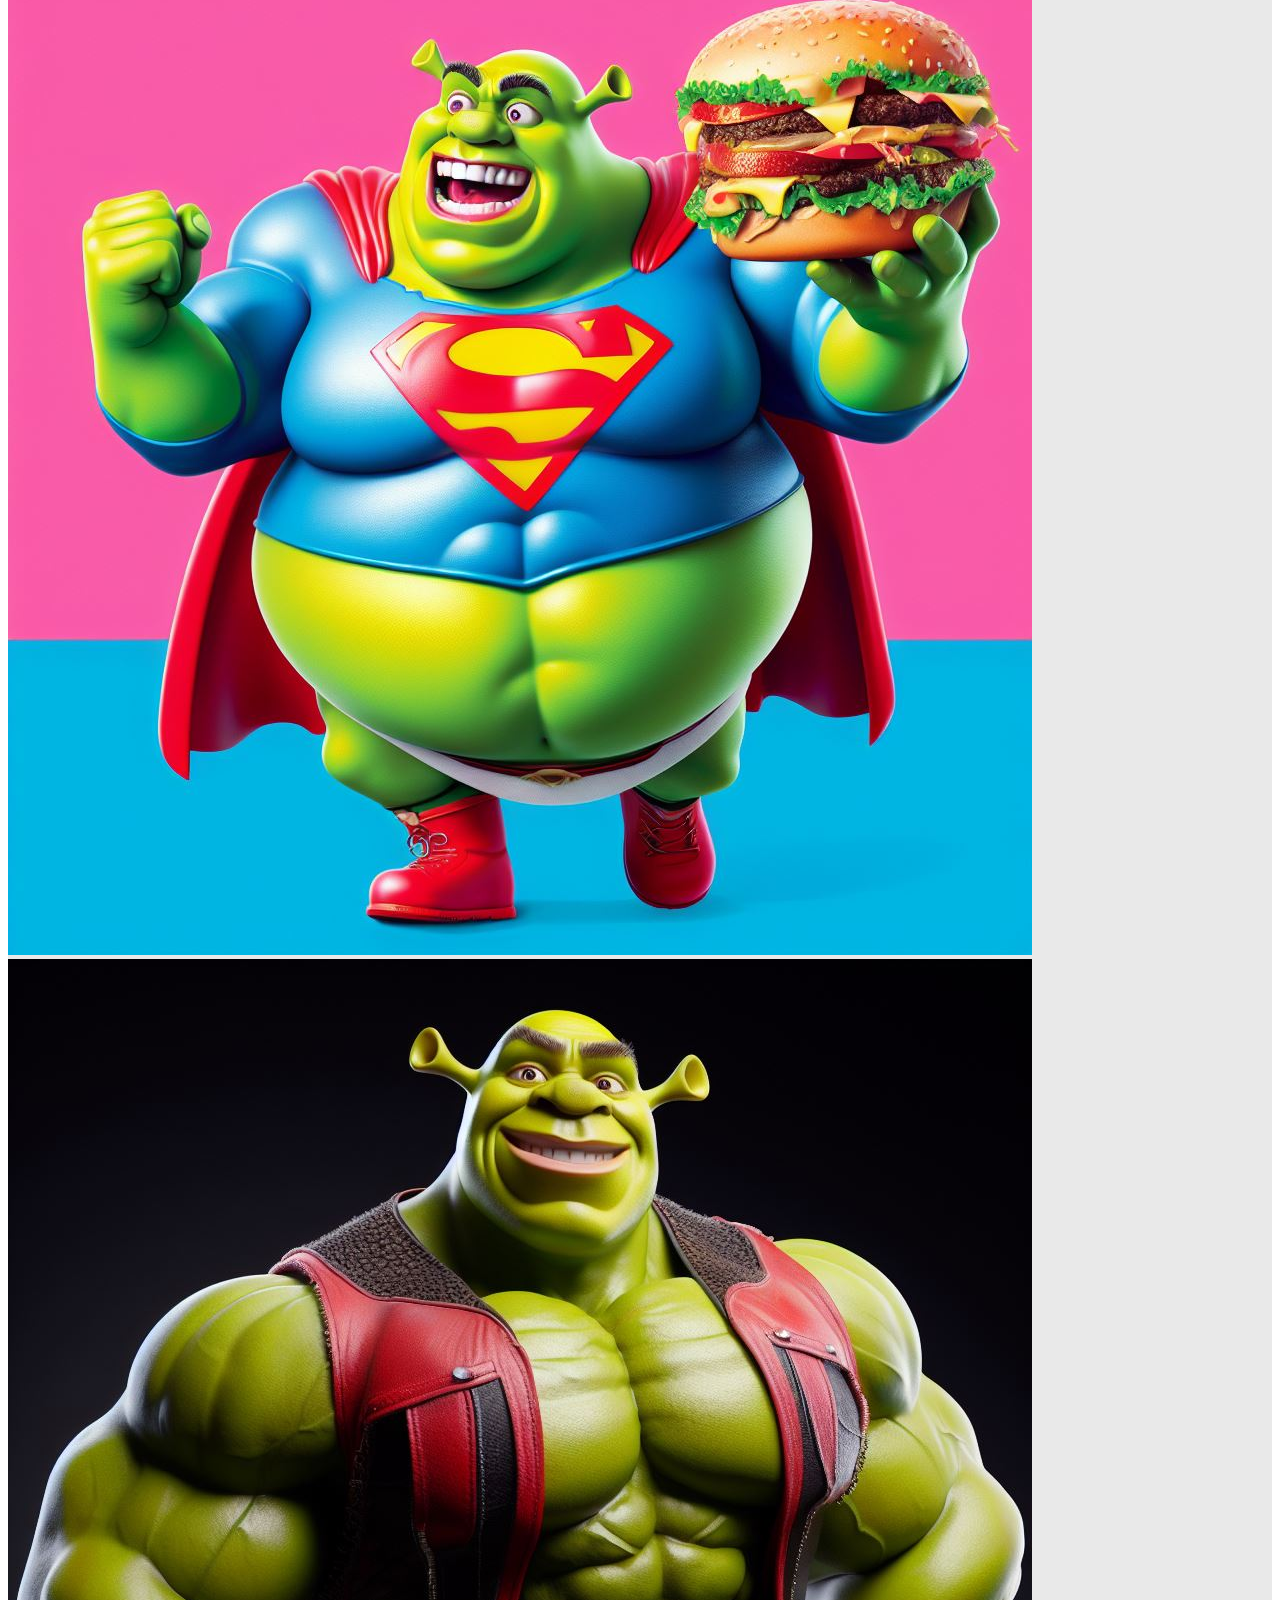
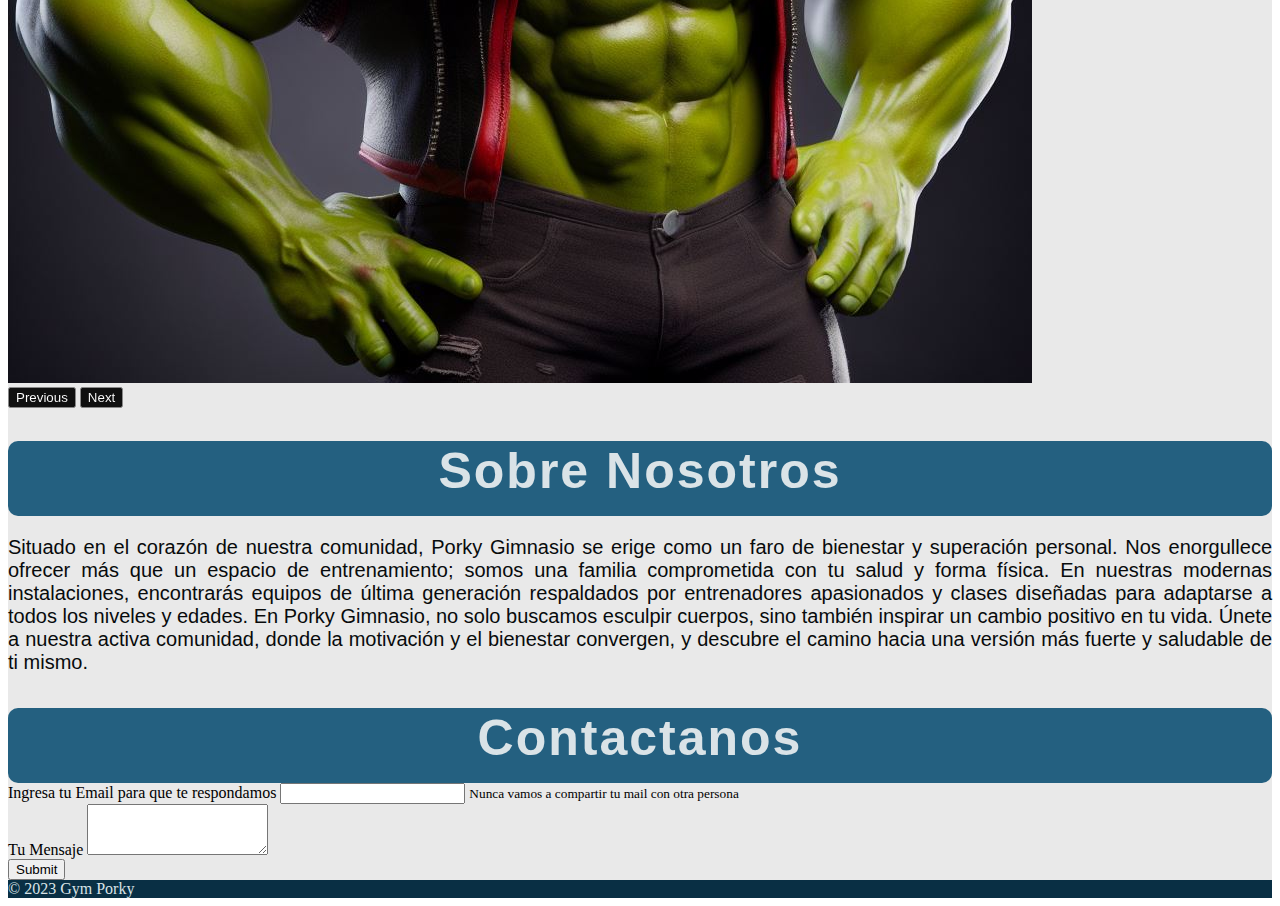
==== commit cbc2325e: "Favicon Agregado" ====
--- a/index.html
+++ b/index.html
@@ -5,10 +5,10 @@
     <meta name="viewport" content="width=device-width, initial-scale=1.0">
     <title>Gym Porky</title>
     <link rel="stylesheet" href="styles/styles.css">
+    <link rel="icon" type="image/x-icon" href="/imagenes/favicon.ico">
 </head>
 
 
-    
 <body>
     <div class="container-fluid fondo">
 
@@ -76,7 +76,7 @@
                     </div>
                     
                     <div class="row mt-5">
-
+                        
                         <div class="pb-3 col-10 col-md-4 col-lg-3 rutina-contenedor text-center my-5 mx-md-auto mx-sm-auto  mx-auto" onclick="location.href='paginas/rutinafullbody.html';"> <!--Porque no usar <a> tags en bootstrap y usar on click: https://stackoverflow.com/questions/44596108/making-whole-col-a-link-->
                             <h1 class="rutina-titulo">
                                 Full Body
